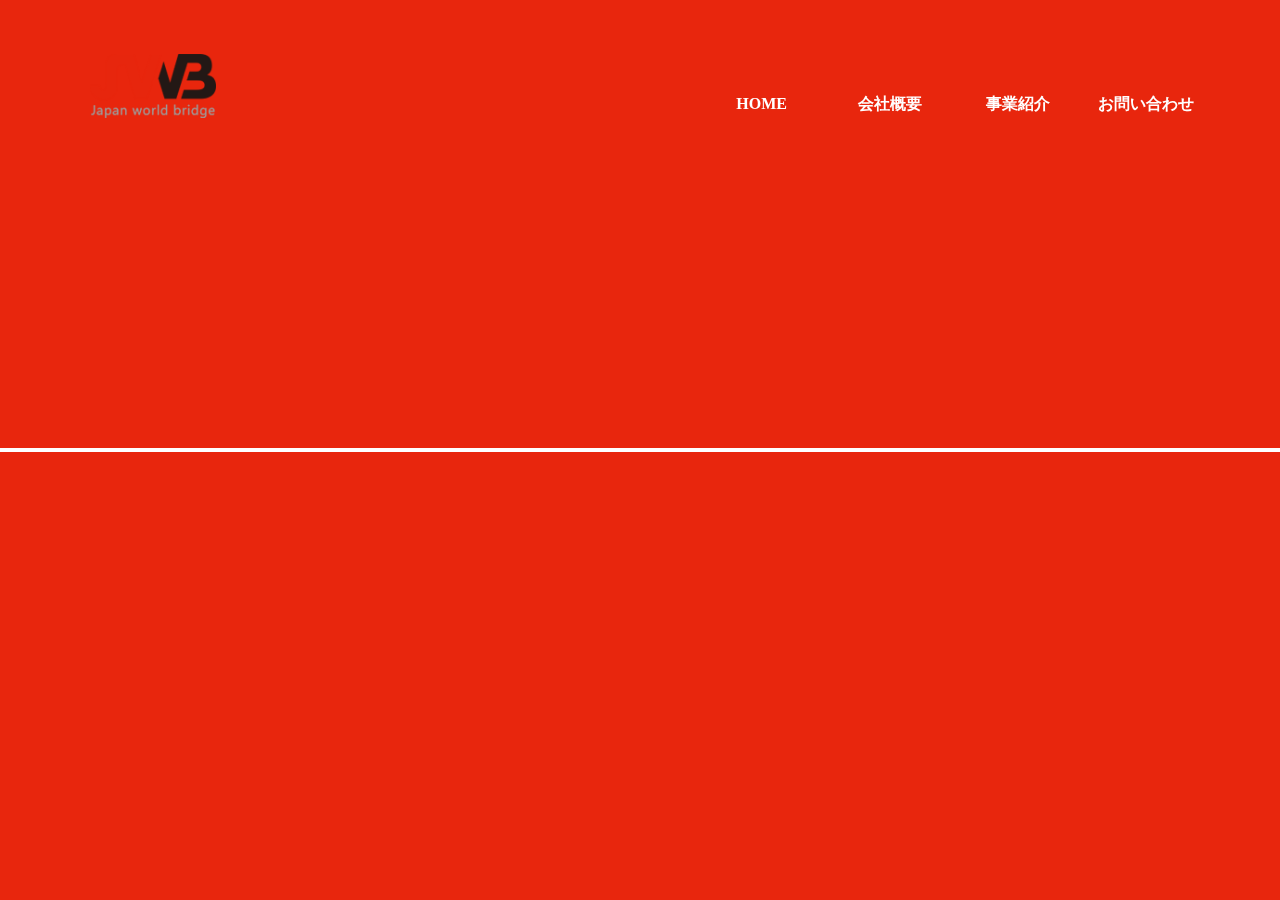
==== jwb/index.html @ a1022df7 "新master" ====
<html>
<head>
    <meta charset="utf-8">
    <meta name="description" content="" />
    <meta name="Keywords" content="" />
    <meta name="viewport" content="width=device-width, initial-scale=1.0,maximum-scale=1.0, user-scalable=no" />
    <link rel="stylesheet" href="css/drawer.min.css" >
    <script src="js/jquery.min.js" ></script>
    <script src="js/iscroll.js" ></script>
    <script src="js/jquery.drawer.min.js" ></script>
    <link rel="stylesheet" href="css/animate.min.css" >
    <link href="./css/style.css"  rel="stylesheet" />
    
    <title></title>
    
    <script type="text/javascript">
    
        $(function(){
            $(".ce > li > a").click(function(){
                 $(this).addClass("xz").parents().siblings().find("a").removeClass("xz");
            })

            $(window).scroll(function(){
                var top = $(window).scrollTop();   //设置变量top,表示当前滚动条到顶部的值
                if (top > 200)                      //当滚动条到顶部的值大于70时，添加类".ce2"到".ce"中
                {
                    $("header").addClass("scroll-header");
                }
                else                              //当滚动条到顶部的值小于等于70时，把".ce"中的类".ce2"删除
                {
                    $("header").removeClass("scroll-header");
                }

                
                $(".ce > li > a").removeClass("xz").eq(2).addClass("xz"); 

                var tt = window.innerHeight;;    //设置变量tt,表示当前窗口高度的值 1080 window.innerHeight; //window的高度，即手机的高 974
                
                if(top < tt ){  //在此处通过判断滚动条到顶部的值和当前窗口高度的关系（当前窗口的n倍 <= top <= 当前窗口的n+1倍）来取得和导航索引值的对应关系
                    $(".ce > li > a").removeClass("xz").eq(3).addClass("xz");     //先删除导航所有的选中状态，在通过上面判断中获得的导航索引值给当前导航加选中样式！
                }
                
                if(top >= tt && top <= 2*tt){  //在此处通过判断滚动条到顶部的值和当前窗口高度的关系（当前窗口的n倍 <= top <= 当前窗口的n+1倍）来取得和导航索引值的对应关系
                    $(".ce > li > a").removeClass("xz").eq(2).addClass("xz");     //先删除导航所有的选中状态，在通过上面判断中获得的导航索引值给当前导航加选中样式！
                }
                
                if(top >2 * tt && top <= 4*tt){
                    $(".ce > li > a").removeClass("xz").eq(1).addClass("xz");
                }
                
                if(top >4 * tt){
                    $(".ce > li > a").removeClass("xz").eq(0).addClass("xz");
                }
                
                $(".name111").text(top);
            })
                    
            $("#navon0").click(function(){
               $("html,body").animate({scrollTop:$("#home").offset().top},600);

            })
            $("#navon1").click(function(){
               $("html,body").animate({scrollTop:$("#overview").offset().top},600);

            })
            $("#navon2").click(function(){
               $("html,body").animate({scrollTop:$("#introduce").offset().top},600);
            })
            $("#navon3").click(function(){
              $("html,body").animate({scrollTop:$("#aboutus").offset().top},600);   
            })
        })
        
        function ReturnTop() {
            $("body,html").animate({ scrollTop: 0 }, 500);
            return false;
        }
        
        document.oncontextmenu = function (event) { if (window.event) { event = window.event; } try { var the = event.srcElement; if (!((the.tagName == "INPUT" && the.type.toLowerCase() == "text") || the.tagName == "TEXTAREA")) { return false; } return true; } catch (e) { return false; } } //屏蔽右键菜单
        document.onpaste = function (event) { if (window.event) { event = window.event; } try { var the = event.srcElement; if (!((the.tagName == "INPUT" && the.type.toLowerCase() == "text") || the.tagName == "TEXTAREA")) { return false; } return true; } catch (e) { return false; } } //屏蔽粘贴
        document.oncopy = function (event) { if (window.event) { event = window.event; } try { var the = event.srcElement; if (!((the.tagName == "INPUT" && the.type.toLowerCase() == "text") || the.tagName == "TEXTAREA")) { return false; } return true; } catch (e) { return false; } } //屏蔽复制
        document.oncut = function (event) { if (window.event) { event = window.event; } try { var the = event.srcElement; if (!((the.tagName == "INPUT" && the.type.toLowerCase() == "text") || the.tagName == "TEXTAREA")) { return false; } return true; } catch (e) { return false; } } //屏蔽剪切
        document.onselectstart = function (event) { if (window.event) { event = window.event; } try { var the = event.srcElement; if (!((the.tagName == "INPUT" && the.type.toLowerCase() == "text") || the.tagName == "TEXTAREA")) { return false; } return true; } catch (e) { return false; } } //屏蔽选择
    </script>
</head>
<body>
    <!--一开始出现的页面-->
    <div id="main">
        <div id="loading">
            <div></div>
            <div></div>
            <span></span>
        </div>
        
        <header  id="header">
            <div class="wrap">
                <div class="logo">
                    <a href="index.html" >
                        <img src="images/jwb.png" >
                    </a>
                </div>
                <nav class="nav_m"> 
                    <ul id="nav"  class="ce">
                        <li>
                            <a href="javascript:;">
                                <div class="up">お問い合わせ</div>
                            </a>
                        </li>
                        <li>
                            <a href="javascript:;">
                                <div class="up">事業紹介</div>
                            </a>
                        </li>
                        <li>
                            <a href="javascript:;">
                                <div class="up">会社概要</div>
                            </a>
                        </li>

                        <li>
                            <a href="javascript:;">
                                <div class="up">HOME</div>
                            </a>
                        </li>
                    </ul>
                </nav>
            </div>
        </header>
        

        <div id="content">
<!--
            <ul id="menu">
                <li class="active"></li>
                <li></li>
                <li></li>
                <li></li>
                <li></li>
                <li></li>
                <li></li>
            </ul>
-->
            <ul id="list">
                <li id="bus1" class="liList">
                    <div id="sections-wrapper">
                        <section class="show" data-img="images/jwb_0_bj.jpg"></section>
                        <section class="hide-bottom" data-img="images/jwb_1_bj.jpg"></section>
                    </div>

                    <div class="sign"><img src="images/sign.png" ></div>

                    <div class="fv_news">		
                        <div class="fv_news__body">
                            <div class="fv_news__item--first">
                                <span class="fv_news__item__time">2018.05.07</span>
                                <a href="" class="fv_news__item__link">
                                        27th Japan IT Week -IoT/M2M Spring-						
                                </a>
                            </div>
                            <div class="fv_news__list">
                                <div class="fv_news__item">
                                    <span class="fv_news__item__time">20b18.05.02</span>
                                    <a href="" class="fv_news__item__link">Message from JWB,Inc.</a>
                                </div>
                            </div>

                            <div class="fv_news__list">
                                <div class="fv_news__item">
                                    <span class="fv_news__item__time">20b18.05.02</span>
                                    <a href="" class="fv_news__item__link">Message from JWB,Inc.</a>
                                </div>
                            </div>

                            <div class="fv_news__list">
                                <div class="fv_news__item">
                                    <span class="fv_news__item__time">20b18.05.02</span>
                                    <a href="" class="fv_news__item__link">Message from JWB,Inc.</a>
                                </div>
                            </div>
                            <button class="fv_news__more">SEE MORE</button>
                        </div>

                        <div class="fv_news__mosaic">
                            <div class="fv_mosaic on" data-x="0" data-y="0"></div>
                            <div class="fv_mosaic on" data-x="1" data-y="0"></div>
                            <div class="fv_mosaic on" data-x="2" data-y="0"></div>
                            <div class="fv_mosaic" data-x="3" data-y="0"></div>
                            <div class="fv_mosaic on" data-x="4" data-y="0"></div>
                            <div class="fv_mosaic on" data-x="5" data-y="0"></div>
                            <div class="fv_mosaic on" data-x="0" data-y="1"></div>
                            <div class="fv_mosaic" data-x="1" data-y="1"></div>
                            <div class="fv_mosaic on" data-x="2" data-y="1"></div>
                            <div class="fv_mosaic on" data-x="3" data-y="1"></div>
                            <div class="fv_mosaic" data-x="4" data-y="1"></div>
                            <div class="fv_mosaic" data-x="5" data-y="1"></div>
                            <div class="fv_mosaic on" data-x="0" data-y="2"></div>
                            <div class="fv_mosaic on" data-x="1" data-y="2"></div>
                            <div class="fv_mosaic" data-x="2" data-y="2"></div>
                            <div class="fv_mosaic" data-x="3" data-y="2"></div>
                            <div class="fv_mosaic on" data-x="4" data-y="2"></div>
                            <div class="fv_mosaic" data-x="5" data-y="2"></div>
                            <div class="fv_mosaic on" data-x="0" data-y="3"></div>
                            <div class="fv_mosaic" data-x="1" data-y="3"></div>
                            <div class="fv_mosaic on" data-x="2" data-y="3"></div>
                            <div class="fv_mosaic" data-x="3" data-y="3"></div>
                            <div class="fv_mosaic" data-x="4" data-y="3"></div>
                            <div class="fv_mosaic" data-x="5" data-y="3"></div>
                            <div class="fv_mosaic on" data-x="0" data-y="4"></div>
                            <div class="fv_mosaic on" data-x="1" data-y="4"></div>
                            <div class="fv_mosaic" data-x="2" data-y="4"></div>
                            <div class="fv_mosaic on" data-x="3" data-y="4"></div>
                            <div class="fv_mosaic" data-x="4" data-y="4"></div>
                            <div class="fv_mosaic" data-x="5" data-y="4"></div>
                        </div>
                    </div>   

                </li>
                
                
                <li id="bus2" class="liList">
                    <div id="bus2Content">
                        <div class=bus2_frame>                
                            <div class= "bus2_rightBG"></div>
                        </div>

                        <div class= "bus2_left">
                            <div class="bus2_left0">
                                <div class="bus2_redblock"></div>  
                            </div>

                            <div class="bus2_left1">                        
                                <div class="bus2_wordblock">
                                    <dl>
                                        <dd>会</dd>
                                        <dd>社</dd>
                                        <dd>概</dd>                    
                                        <dd>要</dd>
                                    </dl>
                                </div>  
                            </div>

                            <div class="bus2_left2">                
                                <dl>
                                    <dt>
                                        <img src="images/business0_up.png" >
                                    </dt>
                                    <dd><hr/></dd>
                                    <dd><h3>民族間の文化や習慣の違いから生まれる誤解を取り払い、</h3></dd>
                                    <dd><h3>日本と世界の橋渡しになりたい。</h3></dd>                    
                                    <dd>---</dd>
                                    <dd><h4>創始者</h4></dd>
                                    <dd>●代表取締役社長：田中陽樹</dd>

                                </dl>
                            </div>
                        </div>
                    </div>
                </li>
                
                <li id="bus3" class="liList">
                    <div id="bus3Content">	
                        <!-- 绿块 -->
                        <div class= "bus3_green">
                            <div class="bus3_greenCon">
                                <dl>                    
                                    <dd>
                                        <h3>
                                        日本の企業や投資家が海外に、または海外の企業や投資家が日本に進出するきっかけを作り、更にその後のビジネスがよりスムーズに進められるよう、弊社がお手伝いをさせていただきます。
                                        <br>
                                        慣れない国では言葉はもちろん、文化や習慣など、様々な違いがあります。私たちは持てる人脈や経験を活かし、それらの壁を出来るだけなくすことで、お互いに歩み寄れるよう尽力致します。
                                        </h3>
                                    </dd>
                                </dl>
                            </div>  
                        </div>

                        <!-- next -->
                        <div class= "bus3_frame">
                            <div class="bus3_shu_line2"></div>
                            <div class="bus3_frameCon">            
                                <p><img src="images/next.png" ></p>
                            </div>  
                        </div>

                        <!-- 横线 -->
                        <div class="bus3_heng_line1"></div>

                        <!-- 红块 -->
                        <div class= "bus3_red">
                            <div class="bus3_shu_line1"></div>
                            <div class="bus3_redCon">
                                <dl>                    
                                    <dd>
                                        <h3>コンサルタント</h3>
                                        <h3>事業</h3>
                                    </dd>
                                </dl>                    
                            </div>                      
                        </div>                 
                    </div>   
                </li>
                
                <li id="bus4" class="liList">
                    <!-- 商务四 -->
                    <div id="bus4Content">	
                        <!-- 绿块 -->
                        <div class= "bus4_green">
                            <div class="bus4_greenCon">
                                <dl>                    
                                    <dd>
                                        <h3>
                                        主に日本国内で仕入れ、海外に輸出することをメインに行っています。今後は海外から日本への輸入も視野に入れて、事業拡大を目指しています。
                                        </h3>
                                    </dd>
                                </dl>
                            </div>  
                        </div>

                        <!-- next -->
                        <div class= "bus4_frame">
                            <div class="bus4_shu_line2"></div>
                            <div class="bus4_frameCon">            
                                <p><img src="images/next.png" ></p>
                            </div>  
                        </div>

                        <!-- 横线 -->
                        <div class="bus4_heng_line1"></div>

                        <!-- 红块 -->
                        <div class= "bus4_red">
                            <div class="bus4_shu_line1"></div>
                            <div class="bus4_redCon">
                                <dl>                    
                                    <dd>
                                        <h3>貿易事業</h3>
                                    </dd>
                                </dl>                    
                            </div>                      
                        </div>      
                    </div>
                </li>
                
                <li id="bus5" class="liList">
                    <!-- 商务三 -->
                    <div id="bus5Content">	
                        <!-- 绿块 -->
                        <div class= "bus5_green">
                            <div class="bus5_greenCon">
                                <dl>                    
                                    <dd>
                                        <h3>
                                        日本国内での土地の売買や、建物の賃貸、売買を主に目的として行っております。<br>海外のお客様との契約も対応していますので、土地の運用や、税金のことなど、お気軽にお問い合わせください。
                                        </h3>
                                    </dd>
                                </dl>
                            </div>  
                        </div>

                        <!-- next -->
                        <div class= "bus5_frame">
                            <div class="bus5_shu_line2"></div>
                            <div class="bus5_frameCon">            
                                <p><img src="images/next.png" ></p>
                            </div>  
                        </div>

                        <!-- 横线 -->
                        <div class="bus5_heng_line1"></div>

                        <!-- 红块 -->
                        <div class= "bus5_red">
                            <div class="bus5_shu_line1"></div>
                            <div class="bus5_redCon">
                                <dl>                    
                                    <dd>
                                        <h3>不動産事業</h3>
                                    </dd>
                                </dl>                    
                            </div>                      
                        </div> 
                    </div>
                </li>  
                     
                <li id="bus6" class="liList">
                    <!-- 商务四 -->
                    <div id="bus6Content">	
                        <!-- 绿块 -->
                        <div class= "bus6_green">
                            <div class="bus6_greenCon">
                                <dl>                    
                                    <dd>
                                        <h3>
                                        旅行会社の紹介、ホテルやレストランの予約、アウトドアアクティビティの情報紹介、ツアーガイドの紹介など、海外から来られるお客様のアテンドを行なっています。
                                        </h3>
                                    </dd>
                                </dl>
                            </div>  
                        </div>

                        <!-- next -->
                        <div class= "bus6_frame">
                            <div class="bus6_shu_line2"></div>
                            <div class="bus6_frameCon">            
                                <p><img src="images/next.png" ></p>
                            </div>  
                        </div>

                        <!-- 横线 -->
                        <div class="bus6_heng_line1"></div>

                        <!-- 红块 -->
                        <div class= "bus6_red">
                            <div class="bus6_shu_line1"></div>
                            <div class="bus6_redCon">
                                <dl>                    
                                    <dd>
                                        <h3>旅行事業</h3>
                                    </dd>
                                </dl>                    
                            </div>                      
                        </div>      
                    </div>
                </li>                
                
                <li id="about7" class="liList"> 
                    <!-- 上 -->
                    <div class= "about7_redleft">
                        <div class="about7_leftblock"></div>  
                    </div>

                    <!-- 中 -->
                    <div class= "about7_middle">
                        <div class= "about7_middleL">
                            <dl>
                                <dt>
                                    <img src="images/logo_small.png" >&nbsp; 
                                </dt>
                                <dd><hr/></dd>
                                <dd>● TEL：011-769-9908</dd>
                                <dd>● E-mail：jwb.corporation@gmail.com</dd>                    
                                <dd>● FAX：011-769-9908</dd>
                                <dd>● 受付時間：平日 9:00~18:00 土日 休み</dd>
                                <dd>&nbsp;&nbsp;&nbsp;&nbsp; ※急を要することがあれば、土日でもメール対応をさせていただきます。</dd>
                                <dd>● アクセス：狸小路6丁目 地下鉄大通駅から徒歩8分</dd>
                                <dd>&nbsp;&nbsp;&nbsp;&nbsp; 近くに有料パーキング有り</dd>

                            </dl>
                        </div>
                        <div class= "about7_middleR">
                            <dl>
                                <dt>お問い合わせ</dt>
                                <form action="" method="post">
                                <dd><p>お名前：</p><input type="text" class="input_4"  id="txtName" name="txtName" /> </dd>                       
                                <dd><p>法人名：</p><input type="text" class="input_4" id="txtTitle" name="txtCompanyName" /> </dd>  
                                <dd><p>E-mail：</p><input type="text" class="input_4" id="txtEmail" name="txtEmail" /> </dd>
                                <dd><p>電話番号：</p><input type="text" class="input_4" id="txtPhone" name="txtPhone" /> </dd>
                                <dd><p>題名：</p><input type="text" class="input_4" id="txtTitle" name="txtCompanyName" /> </dd>
                                    <dd1><p>お問い合わせ内容：</p>
                                    <textarea cols="" rows="" class="input_5" id="txtContent"
                                        name="txtContent">
                                    </textarea>
                                </dd1>
                                <dd2>
                                     <input name="" type="submit" class="input_6" value="送信" id="txtSubmit" />
                                </dd2>
                                </form>
                            </dl>
                        </div>
                    </div>

                    <!-- 下 -->
                    <div class= "about7_redright">
                        <div class="about7_rightblock"></div>  
                    </div>   
                </li>
            </ul>
        </div>
    </div>

    
    
    <!--缩小一点的页面-->
    <div id="mainsmall">
        <header>
            <div class="wrap">
                <div class="logo">
                    <a href="index.html" >
                        <img src="images/jwb.png" ></a></div>
                <nav class="nav_m">   
                    <ul class="ce">
                        <li><a id="navon3" href="#aboutus" >お問い合わせ</a></li>
                        <li><a id="navon2" href="#introduce" >事業紹介</a></li>    
                        <li><a id="navon1" href="#overview" >会社概要</a></li>
                        <li><a id="navon0" class="xz" href="#home" >HOME</a></li>
                    </ul>
                </nav>
                <div class="nav_1">
                    <div class="drawer drawer-right">
                        <div class="drawer-toggle drawer-hamberger">
                            <span></span>
                        </div>
                        <div class="drawer-main drawer-default">
                            <nav class="drawer-nav" role="navigation">
                                <ul class="drawer-nav-list">
                                    <li><a href="#home" >HOME</a></li>
                                    <li><a href="#overview" >会社概要</a></li>
                                    <li><a href="#introduce" >事業紹介</a></li>
                                    <li><a href="#aboutus" >お問い合わせ</a></li>                           
                                </ul>
                            </nav>
                        </div>
                        <script>
                            $(document).ready(function () {
                                $('.drawer').drawer();
                                $('.js-trigger').click(function () {
                                    $('.drawer').drawer("open");
                                });
                            });
                        </script>
                    </div>
                </div>
            </div>
        </header>

        <div id="sections-wrapper">
            <section class="show" data-img="images/jwb_1_bj.jpg"></section>
            <section class="hide-bottom" data-img="images/jwb_1_bj.jpg"></section>
        </div>

        <div class="sign"><img src="images/sign.png" ></div>

        <div class="fv_news">		
            <div class="fv_news__body">
                <div class="fv_news__item--first">
                    <span class="fv_news__item__time">2018.05.07</span>
                    <a href="" class="fv_news__item__link">
                            27th Japan IT Week -IoT/M2M Spring-						
                    </a>
                </div>
                <div class="fv_news__list">
                    <div class="fv_news__item">
                        <span class="fv_news__item__time">20b18.05.02</span>
                        <a href="" class="fv_news__item__link">Message from JWB,Inc.</a>
                    </div>
                </div>

                <div class="fv_news__list">
                    <div class="fv_news__item">
                        <span class="fv_news__item__time">20b18.05.02</span>
                        <a href="" class="fv_news__item__link">Message from JWB,Inc.</a>
                    </div>
                </div>

                <div class="fv_news__list">
                    <div class="fv_news__item">
                        <span class="fv_news__item__time">20b18.05.02</span>
                        <a href="" class="fv_news__item__link">Message from JWB,Inc.</a>
                    </div>
                </div>
                <button class="fv_news__more">SEE MORE</button>
            </div>

            <div class="fv_news__mosaic">
                <div class="fv_mosaic on" data-x="0" data-y="0"></div>
                <div class="fv_mosaic on" data-x="1" data-y="0"></div>
                <div class="fv_mosaic on" data-x="2" data-y="0"></div>
                <div class="fv_mosaic" data-x="3" data-y="0"></div>
                <div class="fv_mosaic on" data-x="4" data-y="0"></div>
                <div class="fv_mosaic on" data-x="5" data-y="0"></div>
                <div class="fv_mosaic on" data-x="0" data-y="1"></div>
                <div class="fv_mosaic" data-x="1" data-y="1"></div>
                <div class="fv_mosaic on" data-x="2" data-y="1"></div>
                <div class="fv_mosaic on" data-x="3" data-y="1"></div>
                <div class="fv_mosaic" data-x="4" data-y="1"></div>
                <div class="fv_mosaic" data-x="5" data-y="1"></div>
                <div class="fv_mosaic on" data-x="0" data-y="2"></div>
                <div class="fv_mosaic on" data-x="1" data-y="2"></div>
                <div class="fv_mosaic" data-x="2" data-y="2"></div>
                <div class="fv_mosaic" data-x="3" data-y="2"></div>
                <div class="fv_mosaic on" data-x="4" data-y="2"></div>
                <div class="fv_mosaic" data-x="5" data-y="2"></div>
                <div class="fv_mosaic on" data-x="0" data-y="3"></div>
                <div class="fv_mosaic" data-x="1" data-y="3"></div>
                <div class="fv_mosaic on" data-x="2" data-y="3"></div>
                <div class="fv_mosaic" data-x="3" data-y="3"></div>
                <div class="fv_mosaic" data-x="4" data-y="3"></div>
                <div class="fv_mosaic" data-x="5" data-y="3"></div>
                <div class="fv_mosaic on" data-x="0" data-y="4"></div>
                <div class="fv_mosaic on" data-x="1" data-y="4"></div>
                <div class="fv_mosaic" data-x="2" data-y="4"></div>
                <div class="fv_mosaic on" data-x="3" data-y="4"></div>
                <div class="fv_mosaic" data-x="4" data-y="4"></div>
                <div class="fv_mosaic" data-x="5" data-y="4"></div>
            </div>
        </div>   

        <div id="overview" class="overview">
        <!-- 商务0 -->
        <div class="overviewup"></div> 
        <div class="business0">    
            <div class=business0_frame>                
                <div class= "business0_rightBG f_r wow bounceInRight"></div>
            </div>

            <div class= "business0_left f_l wow bounceInLeft">
                <div class="business0_left0">
                    <div class="business0_redblock"></div>  
                </div>

                <div class="business0_left1">                        
                    <div class="business0_wordblock">
                        <dl>
                            <dd>会</dd>
                            <dd>社</dd>
                            <dd>概</dd>                    
                            <dd>要</dd>
                        </dl>
                    </div>  
                </div>

                <div class="business0_left2">                
                    <dl>
                        <dt>
                            <img src="images/business0_up.png" >
                        </dt>
                        <dd><hr/></dd>
                        <dd><h3>民族間の文化や習慣の違いから生まれる誤解を取り払い、</h3></dd>
                        <dd><h3>日本と世界の橋渡しになりたい。</h3></dd>                    
                        <dd>---</dd>
                        <dd><h4>創始者</h4></dd>
                        <dd>●代表取締役社長：田中陽樹</dd>

                    </dl>
                </div>
            </div>
        </div>  
    </div>

        <div id="introduce" class="introduce">
            <!-- 商务一 -->
            <div class="business1up"></div> 
            <div class="business1">  
                <!-- 绿块 -->
                <div class= "business1_green">
                    <div class="business1_greenCon f_l wow bounceInRight">
                        <dl>                    
                            <dd>
                                <h3>
                                日本の企業や投資家が海外に、または海外の企業や投資家が日本に進出するきっかけを作り、更にその後のビジネスがよりスムーズに進められるよう、弊社がお手伝いをさせていただきます。
                                <br>
                                慣れない国では言葉はもちろん、文化や習慣など、様々な違いがあります。私たちは持てる人脈や経験を活かし、それらの壁を出来るだけなくすことで、お互いに歩み寄れるよう尽力致します。
                                </h3>
                            </dd>
                        </dl>
                    </div>  
                </div>

                <!-- next -->
                <div class= "business1_frame f_l wow bounceInRight">
                    <div class="business1_shu_line2"></div>
                    <div class="business1_frameCon">            
                        <p><img src="images/next.png" ></p>
                    </div>  
                </div>

                <!-- 横线 -->
                <div class="business1_heng_line1"></div>

                <!-- 红块 -->
                <div class= "business1_red f_l wow bounceInLeft">
                    <div class="business1_shu_line1"></div>
                    <div class="business1_redCon">
                        <dl>                    
                            <dd>
                                <h3>コンサルタント</h3>
                                <h3>事業</h3>
                            </dd>
                        </dl>                    
                    </div>                      
                </div>                 
            </div>       

            <!-- 商务二 -->
            <div class="business2">    
                <!-- 绿块 -->
                <div class= "business2_green">
                    <div class="business2_greenCon f_l wow bounceInRight">
                        <dl>                    
                            <dd>
                                <h3>
                                主に日本国内で仕入れ、海外に輸出することをメインに行っています。今後は海外から日本への輸入も視野に入れて、事業拡大を目指しています。
                                </h3>
                            </dd>
                        </dl>
                    </div>  
                </div>

                <!-- next -->
                <div class= "business2_frame f_l wow bounceInRight">
                    <div class="business2_shu_line2"></div>
                    <div class="business2_frameCon">            
                        <p><img src="images/next.png" ></p>
                    </div>  
                </div>

                <!-- 横线 -->
                <div class="business2_heng_line1"></div>

                <!-- 红块 -->
                <div class= "business2_red f_l wow bounceInLeft">
                    <div class="business2_shu_line1"></div>
                    <div class="business2_redCon">
                        <dl>                    
                            <dd>
                                <h3>貿易事業</h3>
                            </dd>
                        </dl>                    
                    </div>                      
                </div>                 
            </div>  

            <!-- 商务三 -->
            <div class="business3">    
                <!-- 绿块 -->
                <div class= "business3_green">
                    <div class="business3_greenCon f_l wow bounceInRight">
                        <dl>                    
                            <dd>
                                <h3>
                                日本国内での土地の売買や、建物の賃貸、売買を主に目的として行っております。<br>海外のお客様との契約も対応していますので、土地の運用や、税金のことなど、お気軽にお問い合わせください。
                                </h3>
                            </dd>
                        </dl>
                    </div>  
                </div>

                <!-- next -->
                <div class= "business3_frame f_l wow bounceInRight">
                    <div class="business3_shu_line2"></div>
                    <div class="business3_frameCon">            
                        <p><img src="images/next.png" ></p>
                    </div>  
                </div>

                <!-- 横线 -->
                <div class="business3_heng_line1"></div>

                <!-- 红块 -->
                <div class= "business3_red f_l wow bounceInLeft">
                    <div class="business3_shu_line1"></div>
                    <div class="business3_redCon">
                        <dl>                    
                            <dd>
                                <h3>不動産事業</h3>
                            </dd>
                        </dl>                    
                    </div>                      
                </div>                 
            </div>  

            <!-- 商务四 -->
            <div class="business4">    
                <!-- 绿块 -->
                <div class= "business4_green">
                    <div class="business4_greenCon f_l wow bounceInRight">
                        <dl>                    
                            <dd>
                                <h3>
                                旅行会社の紹介、ホテルやレストランの予約、アウトドアアクティビティの情報紹介、ツアーガイドの紹介など、海外から来られるお客様のアテンドを行なっています。
                                </h3>
                            </dd>
                        </dl>
                    </div>  
                </div>

                <!-- next -->
                <div class= "business4_frame f_l wow bounceInRight">
                    <div class="business4_shu_line2"></div>
                    <div class="business4_frameCon">            
                        <p><img src="images/next.png" ></p>
                    </div>  
                </div>

                <!-- 横线 -->
                <div class="business4_heng_line1"></div>

                <!-- 红块 -->
                <div class= "business4_red f_l wow bounceInLeft">
                    <div class="business4_shu_line1"></div>
                    <div class="business4_redCon">
                        <dl>                    
                            <dd>
                                <h3>旅行事業</h3>
                            </dd>
                        </dl>                    
                    </div>                      
                </div>                 
            </div>  

        </div> 

        <div id="aboutus" class="aboutus">  
            <div class="business5">    
                <!-- 上 -->
                <div class= "business5_redleft">
                    <div class="business5_leftblock f_l wow bounceInLeft"></div>  
                </div>

                <!-- 中 -->
                <div class= "business5_middle">
                    <div class= "business5_middleL">
                        <dl>
                            <dt>
                                <img src="images/logo_small.png" >&nbsp; 
                            </dt>
                            <dd><hr/></dd>
                            <dd>● TEL：011-769-9908</dd>
                            <dd>● E-mail：jwb.corporation@gmail.com</dd>                    
                            <dd>● FAX：011-769-9908</dd>
                            <dd>● 受付時間：平日 9:00~18:00 土日 休み</dd>
                            <dd>&nbsp;&nbsp;&nbsp;&nbsp; ※急を要することがあれば、土日でもメール対応をさせていただきます。</dd>
                            <dd>● アクセス：狸小路6丁目 地下鉄大通駅から徒歩8分</dd>
                            <dd>&nbsp;&nbsp;&nbsp;&nbsp; 近くに有料パーキング有り</dd>

                        </dl>
                    </div>
                    <div class= "business5_middleR">
                        <dl>
                            <dt>お問い合わせ</dt>
                            <form action="" method="post">
                            <dd><p>お名前：</p><input type="text" class="input_4"  id="txtName" name="txtName" /> </dd>                       
                            <dd><p>法人名：</p><input type="text" class="input_4" id="txtTitle" name="txtCompanyName" /> </dd>  
                            <dd><p>E-mail：</p><input type="text" class="input_4" id="txtEmail" name="txtEmail" /> </dd>
                            <dd><p>電話番号：</p><input type="text" class="input_4" id="txtPhone" name="txtPhone" /> </dd>
                            <dd><p>題名：</p><input type="text" class="input_4" id="txtTitle" name="txtCompanyName" /> </dd>
                                <dd1><p>お問い合わせ内容：</p>
                                <textarea cols="" rows="" class="input_5" id="txtContent"
                                    name="txtContent">
                                </textarea>
                            </dd1>
                            <dd2>
                                 <input name="" type="submit" class="input_6" value="送信" id="txtSubmit" />
                            </dd2>
                            </form>
                        </dl>
                    </div>
                </div>

                <!-- 下 -->
                <div class= "business5_redright">
                    <div class="business5_rightblock f_l wow bounceInRight"></div>  
                </div>                 
            </div>  

            <div id="business6" class="business6">  
            <!-- 中 -->
            <div class= "business6_middle f_l wow bounceInLeft">
                <div class= "business6_middleL">
                    <dl>
                        <dt>
                            <img src="images/logo_small.png" >&nbsp; 
                        </dt>
                        <dd><hr/></dd>
                        <dd>● TEL：011-769-9908</dd>
                        <dd>● E-mail：jwb.corporation@gmail.com</dd>                    
                        <dd>● FAX：011-769-9908</dd>
                        <dd>● 受付時間：平日 9:00~18:00 土日 休み</dd>
                        <dd>&nbsp;&nbsp;&nbsp;&nbsp; ※急を要することがあれば、土日でもメール対応をさせていただきます。</dd>
                        <dd>● アクセス：狸小路6丁目 地下鉄大通駅から徒歩8分</dd>
                        <dd>&nbsp;&nbsp;&nbsp;&nbsp; 近くに有料パーキング有り</dd>

                    </dl>
                </div>

            </div>

            <!-- 下 -->
            <div class= "business6_redright">
                <div class="business6_rightblock f_l wow bounceInRight">
                    <div class= "business6_middleR">
                    <dl>
                        <dt>お問い合わせ</dt>
                        <form action="" method="post">
                        <dd><p>お名前：</p><input type="text" class="input_4"  id="txtName" name="txtName" /> </dd>                       
                        <dd><p>法人名：</p><input type="text" class="input_4" id="txtTitle" name="txtCompanyName" /> </dd>  
                        <dd><p>E-mail：</p><input type="text" class="input_4" id="txtEmail" name="txtEmail" /> </dd>
                        <dd><p>電話番号：</p><input type="text" class="input_4" id="txtPhone" name="txtPhone" /> </dd>
                        <dd><p>題名：</p><input type="text" class="input_4" id="txtTitle" name="txtCompanyName" /> </dd>
                            <dd1><p>お問い合わせ内容：</p>
                            <textarea cols="" rows="" class="input_5" id="txtContent"
                                name="txtContent">
                            </textarea>
                        </dd1>
                        <dd2>
                             <input name="" type="submit" class="input_6" value="送信" id="txtSubmit" />
                        </dd2>
                        </form>
                    </dl>
                </div>
                </div>  
        </div>                
    </div>  
        </div>    
    </div>

    <script src="js/wow.min.js" ></script>
    <script>
        if (!(/msie [6|7|8|9]/i.test(navigator.userAgent))) {
            new WOW().init();
        };
    </script>
	<div class="xs-message">
		<script language="javascript" src="../dkb.duokebo.com/js/detector.aspx-siteid=837766" ></script>
	</div>
	
    <!-- JiaThis Button BEGIN -->
    <script type="text/javascript" src="../v3.jiathis.com/code/jiathis_r.js-type=left&move=0" 
        charset="utf-8"></script>
    <!-- JiaThis Button END -->
    
    <script src="js/anime.min.js"></script>
    <script src="js/interaction.js"></script>
    <script language="javascript" >
        function runNext(){
            animationSettings.running = true;
            animateSegments(shownSection.nextElementSibling, false);
//            setTimeout('runPrev()', 2500); //延迟1秒
        }
        
        function runPrev(){            
            animationSettings.running = true;
            animateSegments(shownSection.previousElementSibling, false);
        }
        
        function myfun() {
            setTimeout('runNext()', 1500); //延迟1秒       
        }
//        window.onload = myfun;//不要括号
    </script>
    
    <script src="js/index.js"></script>
    <script>
    $(function(){
        $(".fv_news__list").hide();
        //按钮点击事件
        $("button").click(function(){
            var body = $(this).parents("div");
            if ($(this).text() == "SEE MORE"){
                $(this).text("CLOSE");
                $("div.fv_news").addClass("fv_news_up");
                body.find(".fv_news__list").show();     
            }else{
                $(this).text("SEE MORE");
                $("div.fv_news").removeClass("fv_news_up");
                body.find(".fv_news__list").hide();
            }
        })
    });
    </script>
    
</body>
</html>
---- jwb/css/drawer.min.css ----
/*!
 * drawer v2.0.0
 * 
 * Licensed under MIT
 * Author : blivesta
 * 
 */
 .drawer-main{position:fixed;top:0;width:180px;height:100%;overflow:hidden; z-index:99999;}
 .drawer-left .drawer-main{left:-180px;-webkit-transition:left .4s cubic-bezier(0.19,1,.22,1);-o-transition:left .4s cubic-bezier(0.19,1,.22,1);transition:left .4s cubic-bezier(0.19,1,.22,1)}
 .drawer-left.drawer-open .drawer-main{left:0}
 .drawer-right .drawer-main{right:-180px;-webkit-transition:right .4s cubic-bezier(0.19,1,.22,1);-o-transition:right .4s cubic-bezier(0.19,1,.22,1);transition:right .4s cubic-bezier(0.19,1,.22,1)}
 .drawer-right.drawer-open .drawer-main{right:0}
 .drawer-overlay{position:relative}
 .drawer-left .drawer-overlay,.drawer-left .drawer-hamberger{left:0;-webkit-transition:left .4s cubic-bezier(0.19,1,.22,1);-o-transition:left .4s cubic-bezier(0.19,1,.22,1);transition:left .4s cubic-bezier(0.19,1,.22,1)}
 .drawer-left.drawer-open .drawer-overlay,.drawer-left.drawer-open .drawer-hamberger{left:180px}
 .drawer-right .drawer-overlay,.drawer-right .drawer-hamberger{right:0;-webkit-transition:right .4s cubic-bezier(0.19,1,.22,1);-o-transition:right .4s cubic-bezier(0.19,1,.22,1);transition:right .4s cubic-bezier(0.19,1,.22,1)}
 .drawer-right.drawer-open .drawer-overlay,.drawer-right.drawer-open .drawer-hamberger{right:180px}
 .drawer-overlay-upper{position:fixed;top:0;z-index:1100;display:none;height:100%;background-color:#000;background-color:rgba(0,0,0,.5)}
 .drawer-left.drawer-open .drawer-overlay-upper{right:0}
 .drawer-right.drawer-open .drawer-overlay-upper{left:0}
 .drawer-default{background-color:#222;-webkit-box-shadow:inset 0 0 0 rgba(0,0,0,.5);box-shadow:inset 0 0 0 rgba(0,0,0,.5)}
 .drawer-default+.drawer-overlay{background-color:#fff}
 .drawer-default .drawer-brand a{display:block;width:100%;padding:20px 15px;font-size:22px;color:#fff}
 .drawer-default .drawer-brand a:hover{color:#444;text-decoration:none}
 .drawer-default .drawer-nav-title{display:block;padding:15px 15px 0 15px;font-size:18px}
 .drawer-default .drawer-nav-list{padding:0;margin:0 0 20px 0;list-style:none; padding:6px 10px 0px 10px;}
 .drawer-default .drawer-nav-list li{display:block; padding:5px 0px 5px 0px; border-bottom:dashed #777 1px; text-align:center;}
 .drawer-default .drawer-nav-list li a{display:block;color:#aaa; font-size:1em; font-family:"Microsoft YaHei","SimSun"}
  .drawer-default .drawer-nav-list li a:hover{ color:#FC0; text-decoration:none;}
 .drawer-default .drawer-nav-list li ul a{}
 .drawer-hamberger{position:fixed;z-index:1000;display:block;width:45px;height:30px; padding:40px 25px 0px 0px; background-color:transparent;border:0}
 .drawer-hamberger span{margin-top:10px}
 .drawer-hamberger span,.drawer-hamberger span:before,.drawer-hamberger span:after{position:absolute;display:block;width:45px;height:5px;cursor:pointer;content:'';background-color:#ddd;border-radius:1px;-webkit-transition:all .4s cubic-bezier(0.19,1,.22,1);-o-transition:all .4s cubic-bezier(0.19,1,.22,1);transition:all .4s cubic-bezier(0.19,1,.22,1)}
 .drawer-hamberger span:before{top:-10px}
 .drawer-hamberger span:after{bottom:-10px}
 .drawer-open .drawer-hamberger span{background-color:transparent}
 .drawer-open .drawer-hamberger span:before,.drawer-open .drawer-hamberger span:after{top:0}
 .drawer-open .drawer-hamberger span:before{-webkit-transform:rotate(45deg);-ms-transform:rotate(45deg);-o-transform:rotate(45deg);transform:rotate(45deg)}
 .drawer-open .drawer-hamberger span:after{-webkit-transform:rotate(-45deg);-ms-transform:rotate(-45deg);-o-transform:rotate(-45deg);transform:rotate(-45deg)}
 .drawer-hamberger:hover{cursor:pointer}
 
@media (min-width:767px){
	 .drawer-responsive.drawer-left .drawer-toggle,.drawer-responsive.drawer-right .drawer-toggle{display:none;visibility:hidden}
	 .drawer-responsive.drawer-left .drawer-main{left:0}.drawer-responsive.drawer-right .drawer-main{right:0}
	 }
@media (min-width:768px){
	.drawer-responsive{background-color:#222}
	.drawer-responsive.drawer-left .drawer-main,.drawer-responsive.drawer-right .drawer-main{position:absolute;width:150px!important;height:auto!important;overflow:visible!important}
	.drawer-responsive.drawer-left .drawer-main{float:left}
	.drawer-responsive.drawer-left .drawer-overlay{margin-left:150px}
	.drawer-responsive.drawer-right .drawer-main{float:right}
	.drawer-responsive.drawer-right .drawer-overlay{margin-right:150px}
	}
@media (min-width:1200px){
	.drawer-responsive.drawer-left .drawer-main,.drawer-responsive.drawer-right .drawer-main{width:280px!important}
	.drawer-responsive.drawer-left .drawer-overlay{margin-left:280px}
	.drawer-responsive.drawer-right .drawer-overlay{margin-right:280px}
	}
---- jwb/css/style.css ----
F@charset "utf-8";
/* CSS Document */
@font-face {
   font-family: '微软雅黑';
   src: url("../images/GOTHIC.ttf")/*tpa=http://www.jnsslm.com/images/GOTHIC.ttf*/ format('truetype');
   font-family: 'ChopinScript';
   src: url("../images/CHOPS.ttf")/*tpa=http://www.jnsslm.com/images/CHOPS.ttf*/ format('truetype');
}
* { margin:0; padding:0; border:medium none; text-decoration:none;}
html { font-size:62.5%;}
img, object { max-width:100%;}
.pp{ padding-top:140px;}
body { font-size:1.4em; font-family:"微软雅黑"; line-height:2em; color:#444}
a { color:inherit}
a:hover{ color:#e6be19}
li { list-style:none}
table { border-collapse:collapse}
input { outline:medium;}
.clearfix { clear: both; }

.f_l{ float:left;}
.f_r{ float:right;}

.input_1{ width:40%; height:1em; line-height:1em; background-color:#f6f6f6; border:solid #ddd 1px; border-radius:15px; padding:0.7em 0 0.7em 1%; margin:0.2em auto 1.4em auto; display:block;font-family:"微软雅黑";}
.input_2{ width:40%; height:8.6em; background-color:#f6f6f6; border:solid #ddd 1px; margin:0.2em auto 1.4em auto; border-radius:15px; display:block; padding:0.7em 0 0.9em 1%; font-size:1em; font-family:"微软雅黑";}
.input_3{ width:41%; height:2.7em; background-color:#555; border:none; margin:0.1em auto 0.8em auto; border-radius:15px; display:block; color:#fff; font-size:1em; cursor:pointer;font-family:"微软雅黑";}



.txt_1{ font-size:2.2em;}
.txt_2{ font-size:1.2em; color:#999}
.txt_3{ font-size:2.6em;}
.txt_4{ font-size:1.4em; color:#23b6c7}
.txt_5{ font-size:1.4em; color:#fff}
.txt_6{ font-size:1.14em;}
.txt_7{ font-size:2.4em; color:#333; font-weight:bold; padding-bottom:1em;}
.txt_8{ font-family: 'Century Gothic'; font-size:2.6em; color:#aaa}
.txt_9{ color:#fff; font-size:1.4em;}
.txt_10{ color:#fff; font-size:2.4em; padding-bottom:1em;}
.txt_11{ color:#23b6c7;}
.txt_12{ font-size:1.8em; color:#23b6c7;}
.txt_13{ font-size:1em; color:#23b6c7}
.txt_14{ color:#f3cd06; font-size:2.2em}
.txt_15{ color:#f3cd06;}
.txt_16{ color:#ddd;}
.txt_17{ font-size:1.7em;}
.txt_18{ font-size:1.2em;}
.txt_19{ color:#fff; font-size:1.3em; font-weight:bold;}
.txt_20{ font-size:1.4em;}
.txt_21{ font-size:0.8em;}
.txt_22{ font-family: 'Century Gothic'; font-size:2.0em; color:#aaa}
.txt_23{ color:#23b6c7;}
.txt_24{ color:#999;}
.txt_25{ color:#fff; font-size:1.8em;}
.txt_26{ color:#eee;}
.txt_27{ font-size:1em; color:#999}
.txt_28{ font-size: 1.4em; color:#333; font-weight: bold; }


.bak_1{ margin:54px 0px 0px 0px;}
.bak_2{margin:38px 0px 0px 0px;}/* padding-top: 38px*/
.bak_3{ margin-left:2%}
.bak_4{ padding:0.5em 0 5em 0}
.bak_5{ text-align:center; margin:0.4em 0 0 0;}
.bak_6{ margin-top:0.3em;}
.bak_7{ margin:12px 0px 26px 0px;}


.bak_7:after{visibility: hidden;display: block;font-size: 0;content: ".";clear: both;height: 0;}
* html .bak_7{zoom: 1;}
*:first-child + html .bak_7{zoom: 1;}



/*更多查看*/
.popularize{ margin:6em auto; text-align:center;}
.popularize ul li{ width:180px; height:auto; margin:10px 1%; padding:20px 15px; display:inline-block; text-align:center; vertical-align:top; line-height:22px; font-size:12px; background-color:#F6F6F6; color:#555;}
.popularize ul li h2{ padding:10px 0 10px 0; color:#555;}
.popularize ul li p{ color:#777;}


/*侧边栏*/
.left-toolbar {
    position:fixed;
    z-index:99999;
    right:0;
    top:50%;
    width:50px; 
    height:150px; 
    -webkit-border-radius:10px 0 0 10px;
       -moz-border-radius:10px 0 0 10px; 
            border-radius:10px 0 0 10px;
    background-color:RGBA(0,0,0,0.2);
}
.left-toolbar ul li{ 
    padding-left:13px; 
    width:40px;
    height:50px;
    -webkit-border-radius:8px 0 0 8px;
       -moz-border-radius:8px 0 0 8px; 
            border-radius:8px 0 0 8px;
    -webkit-transition: all .3s ease-in-out 0s;
	   -moz-transition: all .3s ease-in-out 0s;
	        transition: all .3s ease-in-out 0s;  
}

.left-toolbar ul li:hover{ 
    width:160px;
    margin-left:-110px;
    background-color:RGBA(0,0,0,0.4);
}

.left-toolbar ul li span{
    display: inline-block;
    float: left;
    height: 28px;
    margin-right: 20px;
    margin-top: 11px;
    width: 26px;
}

.left-toolbar ul li a{
    height:50px;
    width:160px;
    display:block;
    color:#fff;
    line-height:50px;
    font-size:14px;
    overflow:hidden;
}
.left-toolbar ul li label{ cursor:pointer;}

.left-toolbar ul li span.bar01{background: url("../images/toolbar.png")/*tpa=http://www.jnsslm.com/images/toolbar.png*/ no-repeat left -0px center;}
.left-toolbar ul li span.bar02{background: url("../images/toolbar.png")/*tpa=http://www.jnsslm.com/images/toolbar.png*/ no-repeat left -26px center;}
.left-toolbar ul li span.bar03{background: url("../images/toolbar.png")/*tpa=http://www.jnsslm.com/images/toolbar.png*/ no-repeat left -55px center;}

.news_1{margin-right:2%;}


.bt_1{ width:100%; height:auto; text-align:center; padding:5em 0 3em 0;
    /*animation: fade-in;
    animation-duration: 1.5s;
    -webkit-animation:fade-in 1.5s;*/}
.bt_1 .txt_1{ margin-bottom:10px; display:block;}
@keyframes fade-in {  
    0% {opacity: 0;} 
    40% {opacity: 0;}
    100% {opacity: 1;}
}  
@-webkit-keyframes fade-in {
    0% {opacity: 0;}  
    40% {opacity: 0;}  
    100% {opacity: 1;}  
} 
.bt_2{ width:100%; height:auto; text-align:center; padding:0 0 1.1em 0; line-height:2.8em}
.bt_3{ width:100%; height:auto; text-align:center; padding:5em 0 1em 0; line-height:2.8em}
.bt_4{ width:100%; height:auto; text-align:center; padding:0em 0 5em 0; line-height:2.0em}
.bt_5{ width:100%; height:auto; padding:0.8em 0 0.8em 0;}
.bt_5 img{ vertical-align:middle;}
no-repeat bottom left; padding:0.3em 0 0.6em 0; margin-bottom:0.2em;}
.bt_7{ width:100%; height:auto; text-align:center; padding:1em 0 4em 0;}

.wrap { width: 100%; margin: 0 auto; }

header { width:100%; height:15vh; position:fixed; top:0; z-index:98; background-color:#fff; background-color:rgba(255,255,255,0); filter:Alpha(opacity=0); 
    -webkit-transition: all .3s ease-in-out 0s;
	   -moz-transition: all .3s ease-in-out 0s;
	    -ms-transition: all .3s ease-in-out 0s;
	     -o-transition: all .3s ease-in-out 0s;
	        transition: all .3s ease-in-out 0s;}
header .logo { width:14vh; height: 7vh; float:left; margin:6vh 0vh 0vh 10vh;
    -webkit-transition: all .3s ease-in-out 0s;
	   -moz-transition: all .3s ease-in-out 0s;
	    -ms-transition: all .3s ease-in-out 0s;
	     -o-transition: all .3s ease-in-out 0s;
	        transition: all .3s ease-in-out 0s;}


header .nav_m{ height:7vh; float:right; width:40vw; margin:10vh 0vh 0vh 0vh; position: relative; overflow: hidden; text-align:center; padding-right:5vw;}

header .nav_m ul li { float:right; width:20%; font-size:16px; text-align:center; display:inline-block; color:rgb(255,255,255); font-weight: bold}
header .nav_m ul li a{ height:4vh; display:block; width:80%; 
    -webkit-transition: all .3s ease-in-out 0s;
	   -moz-transition: all .3s ease-in-out 0s;
	    -ms-transition: all .3s ease-in-out 0s;
	     -o-transition: all .3s ease-in-out 0s;
	        transition: all .3s ease-in-out 0s;}
header .nav_m ul li a:hover{ border-bottom:5px solid rgb(255,255,255); color:#fff}
header .nav_m ul li .xz{border-bottom:5px solid rgb(255,255,255); color:#fff}

.scroll-header{
    height:14vh; 
    top:0;
    background-color:rgba(255,255,255,0.9); filter:Alpha(opacity=0.9); 
/*    border-bottom:1px solid #ddd;*/
}
.scroll-header .logo{
    margin:4vh 0px 0px 10vh;
}
.scroll-header .nav_m{
/*    background: #f00;*/
    margin:7vh 0vh 0vh 0vh;
    
    background-color:rgba(255,0,0,0.8); filter:Alpha(opacity=0.8); 
    text-align: center;
    vertical-align: middle
        
    -webkit-transition: all .3s ease-in-out 0s;
	   -moz-transition: all .3s ease-in-out 0s;
	    -ms-transition: all .3s ease-in-out 0s;
	     -o-transition: all .3s ease-in-out 0s;
	        transition: all .3s ease-in-out 0s;
}

.scroll-header .nav_m ul li a{
/*    margin-top:2vh;*/
    margin-top: 2vh;
    height:4vh;
    text-align:center;
}

.nav_1{ display:none;}



#mainsmall{ display:none;}


/*--------------------- 滑动页面的开始-//-----------------------*/
#loading{}
#loading div{ width:100%; height:50%; position:absolute; left:0; background:#E8260D; z-index:50; transition:1s;}
#loading div:nth-of-type(1){ top:0;}
#loading div:nth-of-type(2){ bottom:0;}
#loading span{ width:0%; height:4px; background:white; position:absolute; left:0; top:50%; margin-top:-2px; z-index:60; transition:.5s;}

#logo{ float:left; margin-top:30px;}
#arrow{ width:21px; height:11px; background:url(../img/menuIndicator.png) no-repeat; position:absolute; left:50%; bottom:-11px; transition:.5s left; z-index:10;}

#content{ width:100%; position:relative; overflow:hidden;}
#menu{ position:fixed; right:0; top:50%; z-index:20;}
#menu li{ width:10px; height:10px; border-radius:50%; margin:10px; border:1px white solid; cursor:pointer;}
#menu li.active{ background:white; cursor:default;}

#list{ width:100%; position:absolute; top:0; left:0; transition:.5s top;}

#list .liList{ width:100%; position:relative; left:50%; margin-left:-50%; overflow:hidden;}
#list .divList{ width:100%; height:520px; margin:0px auto; position:relative;}

/* frame end */

/* home start */
#home{ background:url(../img/bg1.jpg) no-repeat;}
#homeContent .homeContent1{ width:100%; height:100%; position:relative; perspective:800px; transform-style:preserve-3d; -webkit-perspective:800px; -webkit-transform-style:preserve-3d; transition:1s;}
#homeContent .homeContent1 li{  width:100%; height:100%; position:absolute; left:0; top:0; background:black; visibility:hidden;}
#homeContent .homeContent1 li:nth-of-type(1){background:#dc6c5f;}
#homeContent .homeContent1 li:nth-of-type(2){background:#95dc84;}
#homeContent .homeContent1 li:nth-of-type(3){background:#64b9d2;}
#homeContent .homeContent1 li h1{ color:white; text-align:center; padding-top:200px;}
#homeContent .homeContent1 li.active{ z-index:1; visibility:visible;}

#homeContent .homeContent2{ position:absolute; bottom:0; z-index:2; text-align:center; width:100%; transition:1s;}
#homeContent .homeContent2 li{ width:20px; height:20px; border-radius:50%; background:rgba(255,255,255,0.5); display:inline-block; margin:2px; box-shadow:0 0 4px rgba(25,25,25,0.8); cursor:pointer;}
#homeContent .homeContent2 li.active{ background:white; cursor:default;}

#homeContent .homeContent1 .leftShow{ animation:1s homeLeftShow; visibility:visible; z-index:3;-webkit-animation:1s homeLeftShow;}
#homeContent .homeContent1 .rightHide{ animation:1s homeRightHide; visibility:hidden; -webkit-animation:1s homeRightHide;}


#homeContent .homeContent1 .leftHide{ animation:1s homeLeftHide; visibility:hidden; -webkit-animation:1s homeLeftHide;}
#homeContent .homeContent1 .rightShow{ animation:1s homeRightShow; visibility:visible; z-index:3; -webkit-animation:1s homeRightShow;}

@keyframes homeLeftHide{
	0%{ transform:translateZ(0px); visibility:visible;}
	40%{ transform:translate(-40%,0) scale(0.8) rotateY(20deg);}
	100%{ transform:translateZ(-200px);}
}
@keyframes homeRightShow{
	0%{ transform:translateZ(-200px);}
	40%{ transform:translate(40%,0) scale(0.8) rotateY(-20deg);}
	100%{ transform:translateZ(0px);}
}

@-webkit-keyframes homeLeftHide{
	0%{ -webkit-transform:translateZ(0px); visibility:visible;}
	40%{ -webkit-transform:translate(-40%,0) scale(0.8) rotateY(20deg);}
	100%{ -webkit-transform:translateZ(-200px);}
}
@-webkit-keyframes homeRightShow{
	0%{ -webkit-transform:translateZ(-200px);}
	40%{ -webkit-transform:translate(40%,0) scale(0.8) rotateY(-20deg);}
	100%{ -webkit-transform:translateZ(0px);}
}

@keyframes homeLeftShow{
	0%{ transform:translateZ(-200px);}
	40%{ transform:translate(-40%,0) scale(0.8) rotateY(20deg);}
	100%{ transform:translateZ(0px);}
}
@keyframes homeRightHide{
	0%{ transform:translateZ(0px); visibility:visible;}
	40%{ transform:translate(40%,0) scale(0.8) rotateY(-20deg);}
	100%{ transform:translateZ(-200px);}
}
@-webkit-keyframes homeLeftShow{
	0%{ -webkit-transform:translateZ(-200px);}
	40%{ -webkit-transform:translate(-40%,0) scale(0.8) rotateY(20deg);}
	100%{ -webkit-transform:translateZ(0px);}
}
@-webkit-keyframes homeRightHide{
	0%{ -webkit-transform:translateZ(0px); visibility:visible;}
	40%{ -webkit-transform:translate(40%,0) scale(0.8) rotateY(-20deg);}
	100%{ -webkit-transform:translateZ(-200px);}
}
/* home end */


/* course start */
#course{ background:url(../img/bg3.jpg) no-repeat;}
#course .courseContent1{ padding:50px; position:relative; z-index:1;}
#course .courseContent2{ width:400px; padding-left:50px; position:relative; z-index:1;}
#course .courseContent3{ width:480px; position:absolute; right:50px; top:70px; z-index:1;}
#course .courseLine{ width:9px; height:410px; background:url(../img/plus_row.png) no-repeat; position:absolute; left:0; top:0; margin-top:-5px; margin-left:-5px;}
#course .courseLogo{ width:120px; height:132px; float:left; margin-top:1px; position:relative; cursor:pointer; perspective:800px; -webkit-perspective:800px;}
#course .courseBefore{ width:100%; height:100%; position:absolute; left:0; top:0; background-repeat:no-repeat; background-position:center center;  backface-visibility:hidden; -webkit-backface-visibility:hidden; transition:1s;}
#course .courseAfter{ width:100%; height:100%; position:absolute; left:0; top:0; background:#009ee0; color:white; padding:15px; box-sizing:border-box; text-indent:2em; transform:rotateY(-180deg); -webkit-transform:rotateY(-180deg); backface-visibility:hidden;  -webkit-backface-visibility:hidden; transition:1s;}
#course .courseLogo:hover .courseBefore{ transform:rotateY(180deg); -webkit-transform:rotateY(180deg);}
#course .courseLogo:hover .courseAfter{ transform:rotateY(0deg); -webkit-transform:rotateY(0deg);}
#course .plane1{ width:359px; height:283px; background:url(../img/plane1.png) no-repeat; position:absolute; left:300px; top:-100px; transition:1s;}
#course .plane2{ width:309px; height:249px; background:url(../img/plane2.png) no-repeat; position:absolute; left:-100px; top:200px; transition:1s;}
#course .plane3{ width:230px; height:182px; background:url(../img/plane3.png) no-repeat; position:absolute; left:300px; top:400px; transition:1s;}
/* course end */

/* works start */
#works{ background:url(../img/bg4.jpg) no-repeat;}
#worksContent{}
#worksContent .worksContent1{ padding:50px 0 100px 50px; position:relative; z-index:1;}
#worksContent .worksContent2{ padding-left:50px; position:relative; z-index:1;}
#worksContent .worksImgParent{ width:220px; height:133px; float:left; overflow:hidden; margin:0 1px; position:relative;}
#worksContent .worksImgParent:last-of-type{ width:332px;}
#worksContent .worksImgMark{ width:100%; height:100%; position:absolute; left:0; top:0; background:rgba(25,25,25,0.8); color:white; padding:15px; box-sizing:border-box; opacity:0; transition:.5s;}
#worksContent .worksImg{ transition:.5s;}
#worksContent .worksImgMark div{ width:32px; height:34px; background:url(../img/zoomico.png) no-repeat; margin:10px auto; cursor:pointer; transition:.5s;}
#worksContent .worksImgMark div:hover{ background-position:0 -36px;}
#worksContent .worksImgParent:hover .worksImgMark{ opacity:1;}
#worksContent .worksImgParent:hover .worksImg{ transform:scale(1.5) rotate(20deg);}
#worksContent .worksContent3{ width:167px; height:191px; background:url(../img/robot.png) no-repeat; position:absolute; left:900px; top:170px; animation:10s linear infinite worksMove; -webkit-animation:10s linear infinite worksMove; z-index:1;}
@keyframes worksMove{
	0%{}
	49%{transform:rotateY(0deg);}
	50%{ left:450px; transform:rotateY(180deg);}
	100%{ transform:rotateY(180deg);}
}
@-webkit-keyframes worksMove{
	0%{}
	49%{-webkit-transform:rotateY(0deg);}
	50%{ left:450px; -webkit-transform:rotateY(180deg);}
	100%{ -webkit-transform:rotateY(180deg);}
}
#works .pencel1{ width:180px; height:97px; background:url(../img/pencel1.png) no-repeat; position:absolute; transition:1s; left:500px; top:0;}
#works .pencel2{ width:268px; height:38px; background:url(../img/pencel2.png) no-repeat; position:absolute; transition:1s; left:300px; top:250px;}
#works .pencel3{ width:441px; height:231px; background:url(../img/pencel3.png) no-repeat; position:absolute; transition:1s; left:650px; top:300px;}
/* works end */

/* about start */./
#about{ background:url(../img/bg5.jpg) no-repeat;}
#aboutContent .aboutContent1{ padding:50px 0 100px 50px;}
#aboutContent .aboutContent2{ padding-left:50px; width:400px;}
#aboutContent .aboutContent3{}
#about .blueLine{ width:357px; height:998px; background:url(../img/greenLine.png) no-repeat; position:absolute; left:50%; top:0;}
#aboutContent .aboutImg{ position:absolute; width:260px; height:200px; border:5px solid rgba(255,255,255,0.5); border-radius:8px; z-index:3; overflow:hidden; cursor:pointer; transition:1s;}
#aboutContent .aboutImg:nth-of-type(1){ left:750px; top:50px;}
#aboutContent .aboutImg:nth-of-type(2){ left:600px; top:290px;}
#aboutContent .aboutImg ul{ width:100%; height:100%; position:absolute; left:0; top:0; z-index:5;}
#aboutContent .aboutImg ul li{ float:left; position:relative; overflow:hidden;}
#aboutContent .aboutImg ul img{ position:absolute; transition:.5s;}
#aboutContent .aboutImg span{ width:100%; height:100%; position:absolute; left:0; top:0; transform:scale(1.5); -webkit-transform:scale(1.5); transition:.5s;}

/* about end */

/* team start */
#team{ background:url(../img/bg2.jpg) no-repeat;}
#team .teamContent1{ padding:50px; float:left; width:400px; transition:1s;}
#team .teamContent2{ padding:50px; float:right; width:400px; transition:1s;}
#team .teamContent3{ position:absolute; bottom:-150px; left:50%; margin-left:-472px;}
#team .teamContent3 ul{}
#team .teamContent3 li{ width:118px; height:448px; background:url(../img/team.png) no-repeat; float:left; cursor:pointer; transition:1s;}
#canvasBubble{ position:absolute; left:0; bottom:100px; cursor:pointer;}
/* team end */

/* about5 */
.about5_redleft{ width:100%; height:18vh; }
.about5_redright{ width:100%; height:18vh; }
.about5_leftblock{ width:25%; height:100%; float: left; background-color:#E8260D; }
.about5_rightblock{ width:25%; height:100%; float: right; background-color:#E8260D; }

.about5_middle{width:100%; height:50vh; background:url("../images/about_midbg.jpg") no-repeat right top; background-size:100% 100%;-moz-background-size:100% 100%;}

.about5_middleL{ width:45%; height:100%;  float: left; display: flex;
    align-items: center; }
.about5_middleL dl dt{ width:71%; float:right; text-align: left;}
.about5_middleL dl dd hr{ width:100%; height:1px; float:right; text-align: left; background-color:#E0E2E5;}
.about5_middleL dl dd{ width:70%; float:right; text-align: left; color:#E0E2E5;line-height:1.5em; font-size:1em; font-weight:normal;}


.about5_middleR{ width:45%; height:100%;  float: right; display: flex; align-items: center; }

.about5_middleR dl dt{ width:60%; float:left; text-align: left; line-height:1.5em; font-size:1.3em; font-weight:normal; color:#E0E2E5; padding-left:10px;}

.about5_middleR dl dd{ width:60%; height:1.8em;float:left; text-align: left; color:#E0E2E5;  background-color:#080913;  margin-bottom: 1px;} 
.about5_middleR dl dd p{width:22%; height:1.8em; font-size:0.9em;  float:left ;text-align: left; margin-left: 5%; }
.about5_middleR dl dd input{width:73%;height:1.8em; float:right}

.input_4{ width:20%; height:1.6em; background-color:#080913; font-family:"微软雅黑";margin: 0px; padding:0px;color:#E0E2E5; vertical-align:middle;outline:none;}

.about5_middleR dl dd1{ width:60%; height:5.8em; float:left; text-align: left; color:#E0E2E5;  background-color:#080913;  margin-bottom: 3px} 
.about5_middleR dl dd1 p{margin-left: 5%;}
.about5_middleR dl p{height:1.8em; font-size:0.9em; } 
.about5_middleR dl dd2{ width:60%; height:2.5em; float:left; text-align: left; margin-bottom: 3px}  
/* about5 over*/

/* about5 over
.content_x{ width:100%; height:auto; padding:4em 0; border-bottom:1px #e6be19 dotted;}
.business0{ width:100%; height:86vh; background-color:rgba(246,246,246);}  
.business1{ width:100%; height:86vh; background: url("../images/business_bg1.jpg"); background-size:100% 100%;-moz-background-size:100% 100%;} 
.business2{ width:100%; height:86vh; background: url("../images/business_bg2.jpg"); background-size:100% 100%;-moz-background-size:100% 100%;}  
.business3{ width:100%; height:86vh; background: url("../images/business_bg3.jpg"); background-size:100% 100%;-moz-background-size:100% 100%;}  
.business4{ width:100%; height:86vh; background: url("../images/business_bg4.jpg"); background-size:100% 100%;-moz-background-size:100% 100%;}  
.business5{ width:100%; height:86vh} 
*/

/*bus1*/
#bus1{width:100%; height:100%; } 

/*bus2*/
#bus2{width:100%; height:86vh; background-color:rgba(246,246,246);} 
#bus2Content{width:100vw; height:86vh;position: absolute; overflow:hidden; margin-top: 14vh; background-size:100vw 100vh; -moz-background-size:100% 100%;vertical-align: middle}

.bus2_frame{ width:100%; height:86vh; position: absolute; overflow:hidden; }
.bus2_rightBG{ width:70%; height:100%; overflow:hidden;  float:right;  background: url("../images/business0.jpg"); background-size:100% 100%;-moz-background-size:100% 100%; transition:2s; }

.bus2_left{width:74%; height:80%; text-align: justify; background: #ffffff; margin-top:60px ;transition:2s; }
.bus2_left0{width:15%; height:100%; float:left; position: relative;}
.bus2_redblock{width:100%; height:160px; float:right;bottom: 0px;position: absolute; background-color:rgba(231,38,13,1); filter:Alpha(opacity=1);}

.bus2_left1{width:15%; height:100%; float:left; position: relative; }
.bus2_wordblock{width:100%; height:60%; float:right;bottom: 160px; position: absolute; border:solid #dddddd 1px;}
.bus2_wordblock dl{width:30%; height:70%; float:right; bottom: 16px; position: absolute;margin-left: 70% }
.bus2_wordblock dl dd{color:#363636; line-height:1.5em; font-size:2.0em; font-weight:bold;}

.bus2_left2{ width:70%; height:90%; float:left; text-align:left}
.bus2_left2 dl{margin-left: 13%}
.bus2_left2 dl dt{ width:100%; height：60%; float:left; padding:70px 10px 0px 0px; }
.bus2_left2 dl dd{  width:100%; height：8%; color:#363636; line-height:1.2em; font-size:1.1em; font-weight:normal; }
.bus2_left2 dl dd h3{  line-height:1.4em; font-size:1.2em; font-weight:bold;}
.bus2_left2 dl dd h4{  line-height:1.4em; font-size:1.2em; font-weight:normal;}


/* bus3*/
#bus3{ width:100vw; height:86vh;} 
#bus3Content{width:100vw; height:86vh; margin-top: 14vh; background: url("../images/business_bg1.jpg") no-repeat right bottom; background-size:100vw 100vh; -moz-background-size:100% 100%}

.bus3_red{ width:77%; height:86%; position: absolute; transition:2s; }
.bus3_redCon{ width:120px; height:120px; float:right; margin-top: 120px; background-color:rgba(231,38,13,1); filter:Alpha(opacity=1); margin-right: -1px;}
.bus3_redCon dl dd{ width:100%; float:right; padding:70px 10px 0px 0px; text-align:right}
.bus3_redCon dl dd h3{ color:#ffffff; line-height:1.5em; font-size:1.1em; font-weight:normal;}
.bus3_shu_line1{ width:1px; height:25%; float:right;  background-color:rgba(255,255,255,0.3); filter:Alpha(opacity=0.3); margin-right: 380px;}

.bus3_green{ width:77%; height:86%; position: absolute ; overflow:hidden; transition:2s; }
.bus3_greenCon{ width:450px; height:150px; float: right; margin-top:210px; background-color:rgba(12,24,45,0.9); filter:Alpha(opacity=0.9); }
.bus3_greenCon dl dd{ width:100%; float:right; text-align: right}
.bus3_greenCon dl dd h3{ color:#ffffff; line-height:1.2em; font-size:0.7em; font-weight:normal; padding:35px 40px 0px 40px;   text-align: left}
.bus3_heng_line1{ height:1px; width:100%; float:right; margin-top:360px; background-color:rgba(255,255,255,0.3); filter:Alpha(opacity=0.3); }

.bus3_frame{width:77%; height:86vh; position: absolute; overflow:hidden; }
.bus3_frameCon{ width:400px; height:60%; float:right; margin-top: 360px; margin-right:-1px; overflow:hidden}
.bus3_frameCon p{ width:100%; float:right; text-align: right; margin-top:10px; margin-right: 8px}
.bus3_shu_line2{ width:1px; height:60%; float:right; margin-top: 350px; background-color:rgba(255,255,255,0.3); filter:Alpha(opacity=0.3); overflow:hidden}

/* bus4 */
#bus4{ width:100vw; height:86vh;} 
#bus4Content{width:100vw; height:86vh; margin-top: 14vh; background: url("../images/business_bg2.jpg") no-repeat right bottom; background-size:100vw 100vh; -moz-background-size:100% 100%}

.bus4_red{ width:50%; height:86%; position: absolute; transition:2s; }
.bus4_redCon{ width:120px; height:120px; float:right; margin-top: 120px;margin-right: -1px; background-color:rgba(231,38,13,1); filter:Alpha(opacity=1);}
.bus4_redCon dl dd{ width:100%; float:right; padding:90px 10px 0px 0px; text-align:right}
.bus4_redCon dl dd h3{ color:#ffffff; line-height:1.5em; font-size:1.1em; font-weight:normal;}
.bus4_shu_line1{ width:1px; height:25%; float:right;  background-color:rgba(255,255,255,0.3); filter:Alpha(opacity=0.3); margin-right: 380px; }

.bus4_green{ width:50%; height:86%; position: absolute ; overflow:hidden; transition:2s;}
.bus4_greenCon{ width:450px; height:150px; float: right; margin-top:210px; background-color:rgba(18,12,45,0.9); filter:Alpha(opacity=0.9); }
.bus4_greenCon dl dd{ width:100%; float:right; text-align: right}
.bus4_greenCon dl dd h3{ color:#ffffff; line-height:1.2em; font-size:0.7em; font-weight:normal; padding:50px 40px 0px 40px;   text-align: left}
.bus4_heng_line1{ height:1px; width:100%; float:right; margin-top:360px; background-color:rgba(255,255,255,0.3); filter:Alpha(opacity=0.3); }

.bus4_frame{width:50%; height:86vh; position: absolute; overflow:hidden; }
.bus4_frameCon{ width:400px; height:60%; float:right; margin-top: 360px; margin-right:-1px; overflow:hidden;}
.bus4_frameCon p{ width:100%; float:right; text-align: right; margin-top:10px; margin-right: 8px}
.bus4_shu_line2{ width:1px; height:80%; float:right; margin-top: 360px; background-color:rgba(255,255,255,0.3); filter:Alpha(opacity=0.3); overflow:hidden ;}
/* bus4 over*/


/* bus5 */
#bus5{ width:100vw; height:86vh;} 
#bus5Content{width:100vw; height:86vh; margin-top: 14vh; background: url("../images/business_bg3.jpg") no-repeat right bottom; background-size:100vw 100vh; -moz-background-size:100% 100%}

.bus5_red{ width:62%; height:86%; position: absolute; transition:2s;}
.bus5_redCon{ width:120px; height:120px; float:right; margin-top: 120px;margin-right: -1px; background-color:rgba(231,38,13,1); filter:Alpha(opacity=1); }
.bus5_redCon dl dd{ width:100%; float:right; padding:90px 10px 0px 0px; text-align:right}
.bus5_redCon dl dd h3{ color:#ffffff; line-height:1.5em; font-size:1.1em; font-weight:normal;}
.bus5_shu_line1{ width:1px; height:25%; float:right;  background-color:rgba(255,255,255,0.3); filter:Alpha(opacity=0.3);margin-right: 380px; }

.bus5_green{ width:62%; height:86%; position: absolute ; overflow:hidden; transition:2s;}
.bus5_greenCon{ width:450px; height:150px; float:right; margin-top:210px; background-color:rgba(20,25,29,0.9); filter:Alpha(opacity=0.9); }
.bus5_greenCon dl dd{ width:100%; float:right; text-align: right}
.bus5_greenCon dl dd h3{ color:#ffffff; line-height:1.2em; font-size:0.7em; font-weight:normal; padding:40px 40px 0px 40px;   text-align: left}
.bus5_heng_line1{ height:1px; width:100%; float:right; margin-top:360px; background-color:rgba(255,255,255,0.3); filter:Alpha(opacity=0.3); }

.bus5_frame{width:62%; height:86vh; position: absolute; overflow:hidden; }
.bus5_frameCon{ width:400px; height:60%; float:right; margin-top: 360px; margin-right:-1px; overflow:hidden}
.bus5_frameCon p{ width:100%; float:right; text-align: right; margin-top:10px; margin-right: 8px}
.bus5_shu_line2{ width:1px; height:80%; float:right; margin-top: 360px; background-color:rgba(255,255,255,0.3); filter:Alpha(opacity=0.3); overflow:hidden}
/* bus5 over*/

/* bus6 */
#bus6{ width:100vw; height:100vh;margin:14vh 0px 0px 0px;} 
#bus6Content{width:100vw; height:100vh; background: url("../images/business_bg4.jpg") no-repeat right bottom; background-size:100vw 100vh; -moz-background-size:100% 100%}

.bus6_red{ width:87%; height:86vh; position: absolute; transition:1.5s;}
.bus6_redCon{ width:120px; height:120px; float:right; margin-top: 120px;margin-right: -1px; background-color:rgba(231,38,13,1); filter:Alpha(opacity=1);}
.bus6_redCon dl dd{ width:100%; float:right; padding:90px 10px 0px 0px; text-align:right}
.bus6_redCon dl dd h3{ color:#ffffff; line-height:1.5em; font-size:1.1em; font-weight:normal;}
.bus6_shu_line1{ width:1px; height:25%; float:right;  background-color:rgba(255,255,255,0.3); filter:Alpha(opacity=0.3); margin-right: 380px; }

.bus6_green{ width:87%; height:86vh; position: absolute ; overflow:hidden; transition:1.5s;}
.bus6_greenCon{ width:450px; height:150px; float:right; margin-top:210px; background-color:rgba(114,80,81,0.9); filter:Alpha(opacity=0.9); }
.bus6_greenCon dl dd{ width:100%; float:right; text-align: right}
.bus6_greenCon dl dd h3{ color:#ffffff; line-height:1.2em; font-size:0.7em; font-weight:normal; padding:50px 40px 0px 40px;   text-align: left}
.bus6_heng_line1{ height:1px; width:100%; float:right; margin-top:360px; background-color:rgba(255,255,255,0.3); filter:Alpha(opacity=0.3); }

.bus6_frame{width:87%; height:86vh; position: absolute; overflow:hidden; }
.bus6_frameCon{ width:400px; height:60%; float:right; margin-top: 360px; margin-right:-1px; overflow:hidden}
.bus6_frameCon p{ width:100%; float:right; text-align: right; margin-top:10px; margin-right: 8px}
.bus6_shu_line2{ width:1px; height:60%; float:right; margin-top: 360px; background-color:rgba(255,255,255,0.3); filter:Alpha(opacity=0.3); overflow:hidden}
/* bus6 over*/


/* about7 */
#about7{ background-color:#FFFFFF;width:100%; height:86vh;}

.about7_redleft{ width:100%; height:18vh; transition:3s;}
.about7_redright{ width:100%; height:18vh; transition:3s;}

.about7_leftblock{ width:25%; height:100%; float: left; background-color:#E8260D; }
.about7_rightblock{ width:25%; height:100%; float: right; background-color:#E8260D; }

.about7_middle{width:100%; height:50vh; background:url("../images/about_midbg.jpg") no-repeat right top; background-size:100% 100%;-moz-background-size:100% 100%;}

.about7_middleL{ width:45%; height:100%;  float: left; display: flex;
    align-items: center; transition:1s; }
.about7_middleL dl dt{ width:71%; float:right; text-align: left;}
.about7_middleL dl dd hr{ width:100%; height:1px; float:right; text-align: left; background-color:#E0E2E5;}
.about7_middleL dl dd{ width:70%; float:right; text-align: left; color:#E0E2E5;line-height:1.5em; font-size:1em; font-weight:normal;}


.about7_middleR{ width:45%; height:100%;  float: right; display: flex; align-items: center;  transition:1s;}
.about7_middleR dl dt{ width:60%; float:left; text-align: left; line-height:1.5em; font-size:1.3em; font-weight:normal; color:#E0E2E5; padding-left:10px;}
.about7_middleR dl dd{ width:60%; height:1.8em;float:left; text-align: left; color:#E0E2E5;  background-color:#080913;  margin-bottom: 1px;} 
.about7_middleR dl dd p{width:22%; height:1.8em; font-size:0.9em;  float:left ;text-align: left; margin-left: 5%; }
.about7_middleR dl dd input{width:73%;height:1.8em; float:right}

.input_4{ width:20%; height:1.6em; background-color:#080913; font-family:"微软雅黑";margin: 0px; padding:0px;color:#E0E2E5; vertical-align:middle;outline:none;}
.about7_middleR dl dd1{ width:60%; height:5.8em; float:left; text-align: left; color:#E0E2E5;  background-color:#080913;  margin-bottom: 3px} 
.about7_middleR dl dd1 p{margin-left: 5%;}
.about7_middleR dl p{height:1.8em; font-size:0.9em; } 
.about7_middleR dl dd2{ width:60%; height:2.5em; float:left; text-align: left; margin-bottom: 3px}  

/* about7 over*/

/*--------------------- 滑动页面的结束------------------------*/
/*--------------------- 开始 ------------------------*/
.fv_news { /*整条的属性*/
  width: 100%;
  height: auto;
  background-color: #E7380D;
  position: relative;
  left: 0px;
  bottom: 0px;
  z-index: 1;
  margin-top: -88px; }

.fv_news_up { /*整条的属性*/
  margin-top: -220px; }

/*整条的属性*/
.fv_news__mosaic {
  width: 102px;
  height: 88px;
  position: absolute;
  top: 0px;
  right: 0px; }

/*马赛克的一小格子*/
.fv_mosaic {
  width: 17px;
  height: 20%;
  position: absolute;
  background-color: #000;
  opacity: 1;
  -ms-filter: "progid:DXImageTransform.Microsoft.Alpha(Opacity=100)"; }
  .fv_mosaic[data-x="0"] {
    left: 0px; }
  .fv_mosaic[data-y="0"] {
    top: 0%; }
  .fv_mosaic[data-x="1"] {
    left: 17px; }
  .fv_mosaic[data-y="1"] {
    top: 20%; }
  .fv_mosaic[data-x="2"] {
    left: 34px; }
  .fv_mosaic[data-y="2"] {
    top: 40%; }
  .fv_mosaic[data-x="3"] {
    left: 51px; }
  .fv_mosaic[data-y="3"] {
    top: 60%; }
  .fv_mosaic[data-x="4"] {
    left: 68px; }
  .fv_mosaic[data-y="4"] {
    top: 80%; }
  .fv_mosaic[data-x="5"] {
    left: 85px; }
  .fv_mosaic[data-y="5"] {
    top: 100%; }
  .fv_mosaic[data-x="6"] {
    left: 102px; }
  .fv_mosaic[data-y="6"] {
    top: 120%; }
  .fv_mosaic.on {
    opacity: 0;
    -ms-filter: "progid:DXImageTransform.Microsoft.Alpha(Opacity=0)"; }

.fv_news__body {padding: 22px 328px 22px 60px; }

.fv_news__item, .fv_news__item--first {
  box-sizing: border-box;
  position: relative;
  width: 100%;
  padding-left: 100px;
  height: 44px;
  font-size: 14px;
  line-height: 44px;
  color: #FFF; }

  .fv_news__item:before, .fv_news__item--first:before {
    content: "";
    display: block;
    width: 15px;
    height: 1px;
    background-color: #E5E5E5;
    opacity: 0.6;
    -ms-filter: "progid:DXImageTransform.Microsoft.Alpha(Opacity=60)";
    position: absolute;
    top: 0px;
    left: 0px;
}

.fv_news__item__time {
  display: block;
  width: 100px;
  height: 44px;
  position: absolute;
  left: 0px; }

.fv_news__item__link {
  position: relative;
  display: inline-block;
  box-sizing: border-box;
  width: 100%;
  height: 100%;
  overflow: hidden;
  white-space: nowrap;
  text-overflow: ellipsis;
  padding-left: 15px;
  color: #FFF; }

  .fv_news__item__link:before {
    content: "";
    display: block;
    width: 11px;
    height: 11px;
/*    background-image: url(/images/arrows.png);*/
    background-size: 22px 22px;
    background-position: right bottom;
    position: absolute;
    left: -3px;
    top: 18px; }

.fv_news__list {
  position: relative;
  width: 100%;
  height: 44px;
  overflow: hidden;
  opacity: 1;
  -ms-filter: "progid:DXImageTransform.Microsoft.Alpha(Opacity=0)";
  transition: opacity 0.1s linear, height 0.5s cubic-bezier(0.19, 1, 0.22, 1); }

/*按钮*/

.fv_news__more {
  display: block;
  box-sizing: border-box;
  width: 130px;
  height: 34px;
  border: 1px solid #FFF;
  padding: 0 38px 0 18px;
  background-color: transparent;
  color: #FFF;
  text-decoration: none;
  text-align: center;
  line-height: 32px;
  position: absolute;
  top: 27px;
  right: 147px; }
  .fv_news__more:before {
    content: "";
    display: block;
    width: 11px;
    height: 11px;
/*    background-image: url(/images/arrows.png);*/
    background-size: 11px 11px;
    background-position: right top;
    position: absolute;
    right: 14px;
    top: 11px; }

.fv_news__item--first:before {
  display: none !important; }

.fv_news.open .fv_news__item__link {
  text-decoration: none; }

.fv_news.open .fv_news__more {
  background-color: #FFF;
  color: #E7380D; }
  .fv_news.open .fv_news__more:before {
/*    background-image: url(/images/arrows_orange.png);*/
    background-position: left top; }


/*--------------------- 结束 --------------------------------------*/


.sign{  
    z-index:1;
    width:19vw; 
    height:15vh;
    position: absolute; 
    left:40vw;
    top:40vh;
    transition:3s; 
}

/* width:369px; height:124px;*/
.b-img{ height:250px;  position:absolute; left:0; top:0;}
.b-img a{ display:block; height:500px; float:left;}
.b-list{ height:50px; padding-top:450px; position:relative; margin:0 auto;z-index:1;}
.b-list span{ display:block;cursor:pointer; width:14px; height:14px; border-radius:50%; border:3px solid #fff; float:left; margin:0 5px; }
.b-list .spcss{border:3px solid #23b6c7;}
.bar-left{ position:absolute; z-index:1; display:block; width:100px; height:100%; left:0px; background:none; top:0px; }
.bar-right{ position:absolute;z-index:1; display:block; width:100px; height:100%; right:0px; background:none; top:0px; }
.bar-left em{ display:block; width:50px; height:100px; background:url("../images/arrow.png")/*tpa=http://www.jnsslm.com/images/arrow.png*/ 0px 0px no-repeat; margin:0 auto; margin-top:205px;}
.bar-right em{ display:block; width:50px; height:100px; background:url("../images/arrow.png")/*tpa=http://www.jnsslm.com/images/arrow.png*/ -50px 0px no-repeat; margin:0 auto; margin-top:205px;}
.bar-left .emcss{ background-position:0px -100px;}
.bar-right .emcss{ background-position:-50px -100px;}



.content_x{ width:100%; height:auto; padding:4em 0; border-bottom:1px #e6be19 dotted;}
.business0{ width:100%; height:86vh; background-color:rgba(246,246,246);}  /**/
.business1{ width:100%; height:86vh; background: url("../images/business_bg1.jpg"); background-size:100% 100%;-moz-background-size:100% 100%;}  /*margin:14vh 0px 0px 0px*/
.business2{ width:100%; height:86vh; background: url("../images/business_bg2.jpg"); background-size:100% 100%;-moz-background-size:100% 100%;}  /*margin:14vh 0px 0px 0px*/
.business3{ width:100%; height:86vh; background: url("../images/business_bg3.jpg"); background-size:100% 100%;-moz-background-size:100% 100%;}  /*margin:14vh 0px 0px 0px*/
.business4{ width:100%; height:86vh; background: url("../images/business_bg4.jpg"); background-size:100% 100%;-moz-background-size:100% 100%;}  /*margin:14vh 0px 0px 0px*/
.business5{ width:100%; height:86vh}  /*margin:14vh 0px 0px 0px*/

.overviewup {
    width:100%; height: 14vh;
}

.business1up {
    width:100%; height: 14vh;
}

.content_x:after{visibility: hidden;display: block;font-size: 0;content: ".";clear: both;height: 0;}
* html .content_x{zoom: 1;}
*:first-child + html .content_x{zoom: 1;}

.service_mobile{ display:none;}

.business .box {
	width:100%;
	margin: 0 auto;
	position: relative;
	-webkit-transition: all .3s ease-in-out 0s;
	-moz-transition: all .3s ease-in-out 0s;
	-ms-transition: all .3s ease-in-out 0s;
	-o-transition: all .3s ease-in-out 0s;
	transition: all .3s ease-in-out 0s;
	text-align:center;
	animation: fade-in;  
    animation-duration: 2.5s;  
    -webkit-animation:fade-in 1.5s;
}

.business .box ul.items {
	padding-bottom:5em;
	margin: 0 auto;

}

.business .box ul.items li {
	width: 250px;
	height: auto;
	margin: 10px 0.6% 0px 0.6%;
	background: url("../images/bg_green.png")/*tpa=http://www.jnsslm.com/images/bg_green.png*/ no-repeat 0px 400px;
	overflow: hidden;
	display: inline-block;
    text-align:left;
    vertical-align:top;
}

.business .box ul.items li strong {
	display: block;
	margin: 10px 0;
	font-size: 16px;
	text-align: left;
}

.business .box ul.items li p {
	font-size: 12px;
	line-height: 20px;
	text-align: left;
	background-color:#fff;
	color:#999;
}



/*-----------首页动画的效果--------------*/

#sections-wrapper {
    width:100vw;
    height: 100vh;
    overflow: hidden;
    position: relative;	
	font-size:0; 
    margin-top:0px;
}

section{
    width:100vw;
	height: 100vh;
	font-size: 0;
	text-align: center;
	position: absolute;
	top: 0;
	left: 0;
	right: 0;
	bottom: 0;
}


.hide-bottom {
	transform: translateY(100%);
}

.hide-top {
	transform: translateY(-100%);
}

.segment {
	height: 100%;
	display: inline-block;
	overflow: hidden;
	position: relative;
	box-sizing: border-box;
}

.segment-inner {
	position: absolute;
	top: 0;
	background: no-repeat center center / cover; 
	height: 100%;
	width: 100vw;
}
/*-----------------首页动画的效果------------------*/

.business0_frame{ width:100%; height:86vh; position: absolute; overflow:hidden; }
.business0_rightBG{ width:70%; height:100%; overflow:hidden;  float:right;  background: url("../images/business0.jpg"); background-size:100% 100%;-moz-background-size:100% 100%;}
.business0_left{width:74%; height:80%; text-align: justify; background: #ffffff; margin-top:60px}
.business0_left0{width:15%; height:100%; float:left; position: relative;}
.business0_redblock{width:100%; height:160px; float:right;bottom: 0px;position: absolute; background-color:rgba(231,38,13,1); filter:Alpha(opacity=1);}

.business0_left1{width:15%; height:100%; float:left; position: relative; }
.business0_wordblock{width:100%; height:60%; float:right;bottom: 160px; position: absolute; border:solid #dddddd 1px;}
.business0_wordblock dl{width:30%; height:70%; float:right; bottom: 16px; position: absolute;margin-left: 70% }
.business0_wordblock dl dd{color:#363636; line-height:1.5em; font-size:2.0em; font-weight:bold;}

.business0_left2{ width:70%; height:90%; float:left; text-align:left}
.business0_left2 dl{margin-left: 13%}
.business0_left2 dl dt{ width:100%; height：60%; float:left; padding:70px 10px 0px 0px; }
.business0_left2 dl dd{  width:100%; height：8%; color:#363636; line-height:1.2em; font-size:1.1em; font-weight:normal; }
.business0_left2 dl dd h3{  line-height:1.4em; font-size:1.2em; font-weight:bold;}
.business0_left2 dl dd h4{  line-height:1.4em; font-size:1.2em; font-weight:normal;}

.business1_red{ width:77%; height:86%; position: absolute; }
.business1_redCon{ width:120px; height:120px; float:right; margin-top: 120px; background-color:rgba(231,38,13,1); filter:Alpha(opacity=1); margin-right: -1px;}
.business1_redCon dl dd{ width:100%; float:right; padding:70px 10px 0px 0px; text-align:right}
.business1_redCon dl dd h3{ color:#ffffff; line-height:1.5em; font-size:1.1em; font-weight:normal;}
.business1_shu_line1{ width:1px; height:25%; float:right;  background-color:rgba(255,255,255,0.3); filter:Alpha(opacity=0.3); margin-right: 380px;}

.business1_green{ width:77%; height:86%; position: absolute ; overflow:hidden; }
.business1_greenCon{ width:450px; height:150px; float: right; margin-top:210px; background-color:rgba(12,24,45,0.9); filter:Alpha(opacity=0.9); }
.business1_greenCon dl dd{ width:100%; float:right; text-align: right}
.business1_greenCon dl dd h3{ color:#ffffff; line-height:1.2em; font-size:0.7em; font-weight:normal; padding:35px 40px 0px 40px;   text-align: left}
.business1_heng_line1{ height:1px; width:100%; float:right; margin-top:360px; background-color:rgba(255,255,255,0.3); filter:Alpha(opacity=0.3); }

.business1_frame{width:77%; height:86vh; position: absolute; overflow:hidden; }
.business1_frameCon{ width:400px; height:60%; float:right; margin-top: 360px; margin-right:-1px; overflow:hidden}
.business1_frameCon p{ width:100%; float:right; text-align: right; margin-top:10px; margin-right: 8px}
.business1_shu_line2{ width:1px; height:60%; float:right; margin-top: 350px; background-color:rgba(255,255,255,0.3); filter:Alpha(opacity=0.3); overflow:hidden}

.business2_red{ width:50%; height:86%; position: absolute; }
.business2_redCon{ width:120px; height:120px; float:right; margin-top: 120px;margin-right: -1px; background-color:rgba(231,38,13,1); filter:Alpha(opacity=1);}
.business2_redCon dl dd{ width:100%; float:right; padding:90px 10px 0px 0px; text-align:right}
.business2_redCon dl dd h3{ color:#ffffff; line-height:1.5em; font-size:1.1em; font-weight:normal;}
.business2_shu_line1{ width:1px; height:25%; float:right;  background-color:rgba(255,255,255,0.3); filter:Alpha(opacity=0.3); margin-right: 380px; }

.business2_green{ width:50%; height:86%; position: absolute ; overflow:hidden; }
.business2_greenCon{ width:450px; height:150px; float: right; margin-top:210px; background-color:rgba(18,12,45,0.9); filter:Alpha(opacity=0.9); }
.business2_greenCon dl dd{ width:100%; float:right; text-align: right}
.business2_greenCon dl dd h3{ color:#ffffff; line-height:1.2em; font-size:0.7em; font-weight:normal; padding:50px 40px 0px 40px;   text-align: left}
.business2_heng_line1{ height:1px; width:100%; float:right; margin-top:360px; background-color:rgba(255,255,255,0.3); filter:Alpha(opacity=0.3); }

.business2_frame{width:50%; height:86vh; position: absolute; overflow:hidden; }
.business2_frameCon{ width:400px; height:60%; float:right; margin-top: 360px; margin-right:-1px; overflow:hidden;}
.business2_frameCon p{ width:100%; float:right; text-align: right; margin-top:10px; margin-right: 8px}
.business2_shu_line2{ width:1px; height:80%; float:right; margin-top: 360px; background-color:rgba(255,255,255,0.3); filter:Alpha(opacity=0.3); overflow:hidden ;}


.business3_red{ width:62%; height:86%; position: absolute; }
.business3_redCon{ width:120px; height:120px; float:right; margin-top: 120px;margin-right: -1px; background-color:rgba(231,38,13,1); filter:Alpha(opacity=1); }
.business3_redCon dl dd{ width:100%; float:right; padding:90px 10px 0px 0px; text-align:right}
.business3_redCon dl dd h3{ color:#ffffff; line-height:1.5em; font-size:1.1em; font-weight:normal;}
.business3_shu_line1{ width:1px; height:25%; float:right;  background-color:rgba(255,255,255,0.3); filter:Alpha(opacity=0.3);margin-right: 380px; }

.business3_green{ width:62%; height:86%; position: absolute ; overflow:hidden; }
.business3_greenCon{ width:450px; height:150px; float:right; margin-top:210px; background-color:rgba(20,25,29,0.9); filter:Alpha(opacity=0.9); }
.business3_greenCon dl dd{ width:100%; float:right; text-align: right}
.business3_greenCon dl dd h3{ color:#ffffff; line-height:1.2em; font-size:0.7em; font-weight:normal; padding:40px 40px 0px 40px;   text-align: left}
.business3_heng_line1{ height:1px; width:100%; float:right; margin-top:360px; background-color:rgba(255,255,255,0.3); filter:Alpha(opacity=0.3); }

.business3_frame{width:62%; height:86vh; position: absolute; overflow:hidden; }
.business3_frameCon{ width:400px; height:60%; float:right; margin-top: 360px; margin-right:-1px; overflow:hidden}
.business3_frameCon p{ width:100%; float:right; text-align: right; margin-top:10px; margin-right: 8px}
.business3_shu_line2{ width:1px; height:80%; float:right; margin-top: 360px; background-color:rgba(255,255,255,0.3); filter:Alpha(opacity=0.3); overflow:hidden}


.business4_red{ width:87%; height:86%; position: absolute; }
.business4_redCon{ width:120px; height:120px; float:right; margin-top: 120px;margin-right: -1px; background-color:rgba(231,38,13,1); filter:Alpha(opacity=1);}
.business4_redCon dl dd{ width:100%; float:right; padding:90px 10px 0px 0px; text-align:right}
.business4_redCon dl dd h3{ color:#ffffff; line-height:1.5em; font-size:1.1em; font-weight:normal;}
.business4_shu_line1{ width:1px; height:25%; float:right;  background-color:rgba(255,255,255,0.3); filter:Alpha(opacity=0.3); margin-right: 380px; }

.business4_green{ width:87%; height:86vh; position: absolute ; overflow:hidden; }
.business4_greenCon{ width:450px; height:150px; float:right; margin-top:210px; background-color:rgba(114,80,81,0.9); filter:Alpha(opacity=0.9); }
.business4_greenCon dl dd{ width:100%; float:right; text-align: right}
.business4_greenCon dl dd h3{ color:#ffffff; line-height:1.2em; font-size:0.7em; font-weight:normal; padding:50px 40px 0px 40px;   text-align: left}
.business4_heng_line1{ height:1px; width:100%; float:right; margin-top:360px; background-color:rgba(255,255,255,0.3); filter:Alpha(opacity=0.3); }

.business4_frame{width:87%; height:86vh; position: absolute; overflow:hidden; }
.business4_frameCon{ width:400px; height:60%; float:right; margin-top: 360px; margin-right:-1px; overflow:hidden}
.business4_frameCon p{ width:100%; float:right; text-align: right; margin-top:10px; margin-right: 8px}
.business4_shu_line2{ width:1px; height:60%; float:right; margin-top: 360px; background-color:rgba(255,255,255,0.3); filter:Alpha(opacity=0.3); overflow:hidden}

.business5_redleft{ width:100%; height:18vh; }
.business5_redright{ width:100%; height:18vh; }
.business5_leftblock{ width:25%; height:100%; float: left; background-color:#E8260D; }
.business5_rightblock{ width:25%; height:100%; float: right; background-color:#E8260D; }

.business5_middle{width:100%; height:50vh; background:url("../images/about_midbg.jpg") no-repeat right top; background-size:100% 100%;-moz-background-size:100% 100%;}

.business5_middleL{ width:45%; height:100%;  float: left; display: flex;
    align-items: center; }
.business5_middleL dl dt{ width:71%; float:right; text-align: left;}
.business5_middleL dl dd hr{ width:100%; height:1px; float:right; text-align: left; background-color:#E0E2E5;}
.business5_middleL dl dd{ width:70%; float:right; text-align: left; color:#E0E2E5;line-height:1.5em; font-size:1em; font-weight:normal;}


.business5_middleR{ width:45%; height:100%;  float: right; display: flex; align-items: center; }

.business5_middleR dl dt{ width:60%; float:left; text-align: left; line-height:1.5em; font-size:1.3em; font-weight:normal; color:#E0E2E5; padding-left:10px;}

.business5_middleR dl dd{ width:60%; height:1.8em;float:left; text-align: left; color:#E0E2E5;  background-color:#080913;  margin-bottom: 1px;} 
.business5_middleR dl dd p{width:22%; height:1.8em; font-size:0.9em;  float:left ;text-align: left; margin-left: 5%; }
.business5_middleR dl dd input{width:73%;height:1.8em; float:right}

.input_4{ width:20%; height:1.6em; background-color:#080913; font-family:"微软雅黑";margin: 0px; padding:0px;color:#E0E2E5; vertical-align:middle;outline:none;}

.business5_middleR dl dd1{ width:60%; height:5.8em; float:left; text-align: left; color:#E0E2E5;  background-color:#080913;  margin-bottom: 3px} 
.business5_middleR dl dd1 p{margin-left: 5%;}
.business5_middleR dl p{height:1.8em; font-size:0.9em; } 
.business5_middleR dl dd2{ width:60%; height:2.5em; float:left; text-align: left; margin-bottom: 3px}  


.input_5{ width:98%; height:3.6em; background-color:#080913; font-family:"微软雅黑";margin: 0px; padding:0px;color:#E0E2E5; vertical-align:middle; outline:none;}
.input_6{ width:20%; height:2.5em;  float:right; background-color:#080913; border:none; color:#E0E2E5; font-size:1em; cursor:pointer;font-family:"微软雅黑"; margin-bottom: 3px }

/**/
.business6{ display:none;}
.business6_redleft{ width:100%; height:18vh; }
.business6_redright{ width:100%; height:50vh; }
.business6_leftblock{ width:25%; height:100%; float: left; background-color:#E8260D; }
.business6_rightblock{ width:100%; height:100%; float: right; background:url("../images/bg4.jpg")}

.business6_middle{width:100%; height:50vh; background:url("../images/about_midbg.jpg") no-repeat right top; background-size:100% 100%;-moz-background-size:100% 100%;}

.business6_middleL{ width:77%; height:100%;  float: left; display: flex; align-items: center; }
.business6_middleL dl dt{ width:71%; float:right; text-align: left;}
.business6_middleL dl dd hr{ width:100%; height:1px; float:right; text-align: left; background-color:#E0E2E5;}
.business6_middleL dl dd{ width:70%; float:right; text-align: left; color:#E0E2E5;line-height:1.5em; font-size:1em; font-weight:normal;}


.business6_middleR{ width:77%; height:100%;  float:right; display: flex; align-items: center; }
.business6_middleR dl dt{ width:60%; float:left; text-align: left; line-height:1.5em; font-size:1.3em; font-weight:normal; color:#E0E2E5; padding-left:10px;}

.business6_middleR dl dd{ width:60%; height:1.8em;float:left; text-align: left; color:#E0E2E5;  background-color:#080913;  margin-bottom: 1px;} 
.business6_middleR dl dd p{width:25%; height:1.8em; font-size:0.9em;  float:left ;text-align: left; margin-left: 15px}
.business6_middleR dl dd input{width:65%;height:1.8em; float:right}

.business6_middleR dl dd1{ width:60%; height:5.8em; float:left; text-align: left; color:#E0E2E5;  background-color:#080913;  margin-bottom: 3px} 
.business6_middleR dl p{height:1.8em; font-size:0.9em; } 
.business6_middleR dl dd2{ width:60%; height:2.5em; float:left; text-align: left; margin-bottom: 3px}  
/**/

.advantage_2{ width:47%; height:auto; min-height:360px; background:url("../images/bg_4.png")/*tpa=http://www.jnsslm.com/images/bg_4.jpg*/ no-repeat right top}
.advantage_3{ width:47%; height:auto; min-height:360px; background:url("../images/bg_5.png")/*tpa=http://www.jnsslm.com/images/bg_5.jpg*/ no-repeat right top}





@media (max-width:1400px){
    header .nav_m ul li { float:right; width:25%; font-size:16px; text-align:center; display:inline-block; color:rgb(255,255,255); font-weight: bold}
    header .nav_m ul li a{ height:4vh; display:block; width:90%; 
    -webkit-transition: all .3s ease-in-out 0s;
	   -moz-transition: all .3s ease-in-out 0s;
	    -ms-transition: all .3s ease-in-out 0s;
	     -o-transition: all .3s ease-in-out 0s;
	        transition: all .3s ease-in-out 0s;}
    
    .business0_left2 dl{margin-left: 5%}
}



@media (max-width:1280px){

.solution00{ display:none;}
.solution01{ display:block;}

    
    

.business5_middleR dl dd p{width:30%; height:1.8em; font-size:0.9em;  float:left ;text-align: left; }
.business5_middleR dl dd input{width:64%;height:1.8em; float:right}
    
#container{ display:none}
.style3 ul li{ margin:8px 0.6% 10px 0.6%;}

    
 .business0_left2 dl{margin-left: 3%}
}



@media (max-width:1024px){
.scroll-header .logo{
    15px 0px 0px 0px;
}
header .logo { margin:15px 0px 0px 0px;}
header .nav_m{ width:67%;}

.advantage_1{ width:100%;}
.advantage_2{ display:none}
.advantage_3{ display:none}
.advantage_4{ display:none}

.over_1{ width:100%; height:auto; float:none; padding-top:0.8em}
.over_2{ width:100%; height:auto; float:none; padding-top:2.2em}

.over_3a dl dd{ width:74%;}
    
.business2_red{ width:80%; height:86%; position: absolute; }
.business2_green{ width:80%; height:86%; position: absolute ; overflow:hidden; }
.business2_frame{width:80%; height:86%; position: absolute; overflow:hidden; }

}



@media (max-width:940px){
    
#mainsmall{ display:block;}
#main{ display:none;}

.txt_1{ font-size:1.6em;}
.txt_2{ font-size:1.1em; color:#999; line-height:2em;}
.txt_7{ font-size:2em}
.txt_8{ font-size:1.6em}

.bt_2{ line-height:2.1em}

.nav_1 { display:block }
header .nav_m { display:none}

.news_1{ display:none;}
.news_2{ width:100%;}

.news_list dl dt{ width:100%; float:none;}
.news_list dl dd{ display:none;}

#container{ display:none}

.left_in1{ width:100%;}
.right_in1{ display:none;}

.content_4{ display:none;}
.content_5{ display:none;}

.foot{ display:none; }

.contact_fa{ padding-bottom:4.8em}
.input_1{ width:90%;}
.input_2{ width:90%;}
.input_3{ width:91%;}

.contact_f{ display:block;}

.contact_f{ width:100%; height:3.8em; position:fixed; bottom:0; background-color:#23b6c7; border-top:solid #ccc 1px; font-size:0.8em; padding:1em 0px 1.2em 0px; line-height:1.4em}
.contact_f td{ text-align:center}
.contact_f a{ color:#fff}
.contact_f a:hover{ color:#FC0}

.over_3a dl{ text-align:center}
.over_3a dl dt{ width:100%; float:none;}
.over_3a dl dd{ width:100%; float:none;}

.news-nav{ margin-bottom:70px;}
.news-left{width:100%;}
.news-right{width:100%;}
    
    
.business0_left0{width:10%; height:100%; float:left; position: relative;}
.business0_left1{width:10%; height:100%; float:left; position: relative; }
.business0_left2 dl{margin-left: 3%}
    
.business0_wordblock dl{width:30%; height:60%; float:right; bottom: 16px; position: absolute;margin-left: 50% }
.business0_wordblock dl dd{color:#363636; line-height:1.3em; font-size:2.0em; font-weight:bold;}

.business0_left2 dl dd{  width:100%; height：8%; color:#363636; line-height:1.2em; font-size:1.1em; font-weight:normal; }
.business0_left2 dl dd h3{  line-height:1.3em; font-size:1.2em; font-weight:bold;}
.business0_left2 dl dd h4{  line-height:1.3em; font-size:1.2em; font-weight:normal;}
    
    
    
    
.business0_red{ width:90%; height:86%; position: absolute; }
.business0_green{ width:90%; height:86%; position: absolute ; overflow:hidden; }
.business0_frame{width:90%; height:86vh; position: absolute; overflow:hidden; }
    
.business1_red{ width:90%; height:86%; position: absolute; }
.business1_green{ width:90%; height:86%; position: absolute ; overflow:hidden; }
.business1_frame{width:90%; height:86vh; position: absolute; overflow:hidden; }

.business2_red{ width:90%; height:86%; position: absolute; }
.business2_green{ width:90%; height:86%; position: absolute ; overflow:hidden; }
.business2_frame{width:90%; height:86vh; position: absolute; overflow:hidden; }
    
.business3_red{ width:90%; height:86%; position: absolute; }
.business3_green{ width:90%; height:86%; position: absolute ; overflow:hidden; }
.business3_frame{width:90%; height:86vh; position: absolute; overflow:hidden; }
    
.business4_red{ width:90%; height:86%; position: absolute; }
.business4_green{ width:90%; height:86%; position: absolute ; overflow:hidden; }
.business4_frame{width:90%; height:86vh; position: absolute; overflow:hidden; }
    
.business5_middleR dl dd p{width:34%; height:1.8em; font-size:0.9em;  float:left ;text-align: left; }
.business5_middleR dl dd input{width:60%;height:1.8em; float:right}
   
}


@media (max-width:720px){
    
/*    .fv_news__item__time {display: none}*/
    
.fullSlide{ height:260px;}
.fullSlide .bd li{ height:260px;}
.fullSlide .bd li a{ height:260px;}

.jiejue dl dt{ width:100%; float:none}
.jiejue dl dd{ width:100%; float:none}
.content-left-nav{ width:96%; margin-bottom:20px;}
.content-right-nav{width:96%;}
.soloution-left{ width:100%;}
.soloution-right{width:100%; margin-top:20px; margin-bottom:70px;}
.news_in2 dl{ height:auto;}
.news_in2 dl dt{  display:none;}
.news_in2 dl dd{ width:96%; height:auto; padding:2%}
    
.business0_red{ width:97%; height:86%; position: absolute; }
.business0_green{ width:97%; height:86%; position: absolute ; overflow:hidden; }
.business0_frame{width:97%; height:86vh; position: absolute; overflow:hidden; }
    
.business1_red{ width:97%; height:86%; position: absolute; }
.business1_green{ width:97%; height:86%; position: absolute ; overflow:hidden; }
.business1_frame{width:97%; height:86vh; position: absolute; overflow:hidden; }

.business2_red{ width:97%; height:86%; position: absolute; }
.business2_green{ width:97%; height:86%; position: absolute ; overflow:hidden; }
.business2_frame{width:97%; height:86vh; position: absolute; overflow:hidden; }
    
.business3_red{ width:97%; height:86%; position: absolute; }
.business3_green{ width:97%; height:86%; position: absolute ; overflow:hidden; }
.business3_frame{width:97%; height:86vh; position: absolute; overflow:hidden; }
        
.business4_red{ width:97%; height:86%; position: absolute; }
.business4_green{ width:97%; height:86%; position: absolute ; overflow:hidden; }
.business4_frame{width:97%; height:86vh; position: absolute; overflow:hidden; }
    

.business6{ display:block;}
.business5{ display:none;}
}


@media (max-width:610px){
.fullSlide{ height:240px; width:96%; padding:2%;}
.fullSlide .bd li{ height:240px;}
.fullSlide .bd li a{ height:240px;}
.logo{ width:65%; margin:0 0 0 10px;}

.service1{ display:none;}

.service_mobile{ display:block; text-align:center;}
.service_mobile_1{ width:50%; height:auto; background-color:#23b6c7}
.service_mobile_2{ width:50%; height:auto; background-color:#fdb515}
.service_mobile_3{ width:100%; height:auto; background-color:#0c6faf; padding:0.9em 0 0.9em 0; line-height:1.3em; color:#fff}
.service_mobile .content_x{ line-height:1.3em; color:#fff}
.service_mobile .content_x div{ padding:0.9em 0 0.9em 0}

.advantage_1 dl dd{ width:75%;}

#dituContent{ height:220px;}

.news_in3{ display:block;}
.news_in3 dl{ width:100%; height:auto; border-bottom:dashed #ddd 1px; padding:0.5em 0 0.7em 0}
.news_in3 dl dt{ font-size:1.1em;}
.news_in3 dl dd p{ color:#888; line-height:1.6em;}

.echarts_pie{ display:none;}
.case_list ul li{ display:block;}
.xs-message{ display:none;}
.jiathis_style{display:none;}
    
.business6_middleR dl dd p{width:40%; height:1.8em; font-size:0.9em;  float:left ;text-align: left; margin-left: 15px}
.business6_middleR dl dd input{width:50%;height:1.8em; float:right}
}
@media (max-width:480px){
header .logo{ width:200px; margin:25px 0px 0px 0px;}
}
@media (max-width:320px){

}
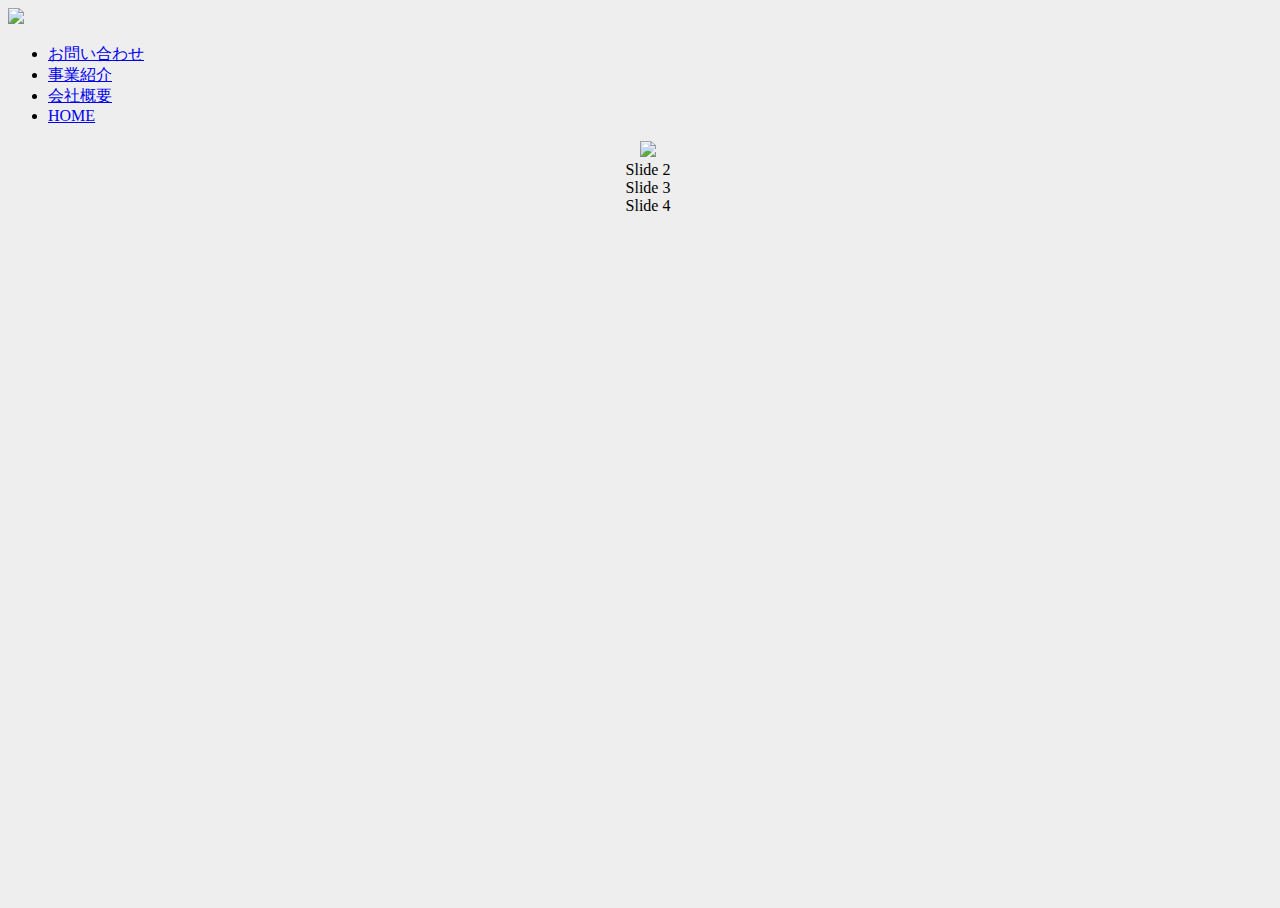
==== commit acf518e3: "pc" ====
--- a/jwb/index.html
+++ b/jwb/index.html
@@ -1,963 +1,182 @@
+<!DOCTYPE html>
 <html>
-<head>
-    <meta charset="utf-8">
-    <meta name="description" content="" />
-    <meta name="Keywords" content="" />
-    <meta name="viewport" content="width=device-width, initial-scale=1.0,maximum-scale=1.0, user-scalable=no" />
-    <link rel="stylesheet" href="css/drawer.min.css" >
-    <script src="js/jquery.min.js" ></script>
-    <script src="js/iscroll.js" ></script>
-    <script src="js/jquery.drawer.min.js" ></script>
-    <link rel="stylesheet" href="css/animate.min.css" >
-    <link href="./css/style.css"  rel="stylesheet" />
-    
-    <title></title>
-    
-    <script type="text/javascript">
-    
-        $(function(){
-            $(".ce > li > a").click(function(){
-                 $(this).addClass("xz").parents().siblings().find("a").removeClass("xz");
-            })
+	<head>
+		<meta charset="utf-8" />
+		<title></title>
+		<meta name="viewport" content="width=device-width,initial-scale=1,minimum-scale=1,maximum-scale=1,user-scalable=no" />
+		<link href="https://cdn.bootcss.com/meyer-reset/2.0/reset.min.css" rel="stylesheet">
+		<link href="https://cdn.bootcss.com/Swiper/4.2.0/css/swiper.min.css" rel="stylesheet">
 
-            $(window).scroll(function(){
-                var top = $(window).scrollTop();   //设置变量top,表示当前滚动条到顶部的值
-                if (top > 200)                      //当滚动条到顶部的值大于70时，添加类".ce2"到".ce"中
-                {
-                    $("header").addClass("scroll-header");
-                }
-                else                              //当滚动条到顶部的值小于等于70时，把".ce"中的类".ce2"删除
-                {
-                    $("header").removeClass("scroll-header");
-                }
+		<script type="text/javascript">
+			document.documentElement.style.fontSize = document.documentElement.clientWidth / 7.5 + "px";
+			window.addEventListener("resize", function() {
+				document.documentElement.style.fontSize = document.documentElement.clientWidth / 7.5 + "px";
+			}, false);
+		</script>
+		<style>
+			html,
+			body {
+				width: 100%;
+				position: relative;
+				height: 100%;
+			}
+			body {
+				background: #eee;
+				font-size: 16px;
+				color: #000;
+			}
 
-                
-                $(".ce > li > a").removeClass("xz").eq(2).addClass("xz"); 
+			.swiper-container {
+				width: 100%;
+				height: 100%;
+				margin-left: auto;
+				margin-right: auto;
+			}
 
-                var tt = window.innerHeight;;    //设置变量tt,表示当前窗口高度的值 1080 window.innerHeight; //window的高度，即手机的高 974
-                
-                if(top < tt ){  //在此处通过判断滚动条到顶部的值和当前窗口高度的关系（当前窗口的n倍 <= top <= 当前窗口的n+1倍）来取得和导航索引值的对应关系
-                    $(".ce > li > a").removeClass("xz").eq(3).addClass("xz");     //先删除导航所有的选中状态，在通过上面判断中获得的导航索引值给当前导航加选中样式！
-                }
-                
-                if(top >= tt && top <= 2*tt){  //在此处通过判断滚动条到顶部的值和当前窗口高度的关系（当前窗口的n倍 <= top <= 当前窗口的n+1倍）来取得和导航索引值的对应关系
-                    $(".ce > li > a").removeClass("xz").eq(2).addClass("xz");     //先删除导航所有的选中状态，在通过上面判断中获得的导航索引值给当前导航加选中样式！
-                }
-                
-                if(top >2 * tt && top <= 4*tt){
-                    $(".ce > li > a").removeClass("xz").eq(1).addClass("xz");
-                }
-                
-                if(top >4 * tt){
-                    $(".ce > li > a").removeClass("xz").eq(0).addClass("xz");
-                }
-                
-                $(".name111").text(top);
-            })
-                    
-            $("#navon0").click(function(){
-               $("html,body").animate({scrollTop:$("#home").offset().top},600);
+			.swiper-container1 {
+				width: 100%;
+				height: 100%;
+			}
+			.swiper-slide {
+				overflow: hidden;
+				display: -webkit-box;
+				display: -ms-flexbox;
+				display: -webkit-flex;
+				display: flex;
+				-webkit-box-pack: center;
+				-ms-flex-pack: center;
+				-webkit-justify-content: center;
+				justify-content: center;
+				-webkit-box-align: center;
+				-ms-flex-align: center;
+				-webkit-align-items: center;
+				align-items: center;
+				box-sizing: border-box;
+				-webkit-box-sizing: border-box;
+				height: auto;
+			}
+			/*手机*/
+			@media screen and(min-width: 320px)and(max-width: 750px){
 
-            })
-            $("#navon1").click(function(){
-               $("html,body").animate({scrollTop:$("#overview").offset().top},600);
+			}
+			/*PC*/
+			@media screen and (min-width:1024px){
 
-            })
-            $("#navon2").click(function(){
-               $("html,body").animate({scrollTop:$("#introduce").offset().top},600);
-            })
-            $("#navon3").click(function(){
-              $("html,body").animate({scrollTop:$("#aboutus").offset().top},600);   
-            })
-        })
-        
-        function ReturnTop() {
-            $("body,html").animate({ scrollTop: 0 }, 500);
-            return false;
-        }
-        
-        document.oncontextmenu = function (event) { if (window.event) { event = window.event; } try { var the = event.srcElement; if (!((the.tagName == "INPUT" && the.type.toLowerCase() == "text") || the.tagName == "TEXTAREA")) { return false; } return true; } catch (e) { return false; } } //屏蔽右键菜单
-        document.onpaste = function (event) { if (window.event) { event = window.event; } try { var the = event.srcElement; if (!((the.tagName == "INPUT" && the.type.toLowerCase() == "text") || the.tagName == "TEXTAREA")) { return false; } return true; } catch (e) { return false; } } //屏蔽粘贴
-        document.oncopy = function (event) { if (window.event) { event = window.event; } try { var the = event.srcElement; if (!((the.tagName == "INPUT" && the.type.toLowerCase() == "text") || the.tagName == "TEXTAREA")) { return false; } return true; } catch (e) { return false; } } //屏蔽复制
-        document.oncut = function (event) { if (window.event) { event = window.event; } try { var the = event.srcElement; if (!((the.tagName == "INPUT" && the.type.toLowerCase() == "text") || the.tagName == "TEXTAREA")) { return false; } return true; } catch (e) { return false; } } //屏蔽剪切
-        document.onselectstart = function (event) { if (window.event) { event = window.event; } try { var the = event.srcElement; if (!((the.tagName == "INPUT" && the.type.toLowerCase() == "text") || the.tagName == "TEXTAREA")) { return false; } return true; } catch (e) { return false; } } //屏蔽选择
-    </script>
-</head>
-<body>
-    <!--一开始出现的页面-->
-    <div id="main">
-        <div id="loading">
-            <div></div>
-            <div></div>
-            <span></span>
-        </div>
-        
-        <header  id="header">
-            <div class="wrap">
-                <div class="logo">
-                    <a href="index.html" >
-                        <img src="images/jwb.png" >
-                    </a>
-                </div>
-                <nav class="nav_m"> 
-                    <ul id="nav"  class="ce">
-                        <li>
-                            <a href="javascript:;">
-                                <div class="up">お問い合わせ</div>
-                            </a>
-                        </li>
-                        <li>
-                            <a href="javascript:;">
-                                <div class="up">事業紹介</div>
-                            </a>
-                        </li>
-                        <li>
-                            <a href="javascript:;">
-                                <div class="up">会社概要</div>
-                            </a>
-                        </li>
+			}
+		</style>
+		<link rel="stylesheet" href="css/mobile.css">
+		<link rel="stylesheet" href="css/swiper.min.css">
+		<link rel="stylesheet" type="text/css" href="css/pc.css">
+		<link rel="stylesheet" type="text/css" href="css/shutter.css"/>
+	</head>
+	<body>
+		<div id="mobile"  style="display:none;">
+			<div class="swiper-container">
+				<div class="swiper-wrapper">
 
-                        <li>
-                            <a href="javascript:;">
-                                <div class="up">HOME</div>
-                            </a>
-                        </li>
-                    </ul>
-                </nav>
-            </div>
-        </header>
-        
+					<div class="swiper-slide">
+						<div class="nav">
+							<a href="#">
+								<img src="mobile-img/logo.png" alt="" class="logo">
+							</a>
+							<div class="menuBox">
+								<span>MENU</span>
+								<img src="mobile-img/menu.png" alt="" class="menu">
+							</div>
+						</div>
+						<div class="shutter">
+							<div class="shutter-img">
+								<a href="#" data-shutter-title="Iron Man"><img src="mobile-img/banner1.png" alt="#"></a>
+								<a href="#" data-shutter-title="Super Man"><img src="mobile-img/banner1.png" alt="#"></a>
+								<a href="#" data-shutter-title="The Hulk"><img src="mobile-img/banner1.png" alt="#"></a>
+								<a href="#" data-shutter-title="The your"><img src="mobile-img/banner1.png" alt="#"></a>
+							</div>
+							<ul class="shutter-btn">
+								<li class="prev"></li>
+								<li class="next"></li>
+							</ul>
+							<div class="shutter-desc">
+								<p>Iron Man</p>
+							</div>
+						</div>
+					</div>
+					<div class="swiper-slide">
 
-        <div id="content">
-<!--
-            <ul id="menu">
-                <li class="active"></li>
-                <li></li>
-                <li></li>
-                <li></li>
-                <li></li>
-                <li></li>
-                <li></li>
-            </ul>
--->
-            <ul id="list">
-                <li id="bus1" class="liList">
-                    <div id="sections-wrapper">
-                        <section class="show" data-img="images/jwb_0_bj.jpg"></section>
-                        <section class="hide-bottom" data-img="images/jwb_1_bj.jpg"></section>
-                    </div>
+					</div>
 
-                    <div class="sign"><img src="images/sign.png" ></div>
 
-                    <div class="fv_news">		
-                        <div class="fv_news__body">
-                            <div class="fv_news__item--first">
-                                <span class="fv_news__item__time">2018.05.07</span>
-                                <a href="" class="fv_news__item__link">
-                                        27th Japan IT Week -IoT/M2M Spring-						
-                                </a>
-                            </div>
-                            <div class="fv_news__list">
-                                <div class="fv_news__item">
-                                    <span class="fv_news__item__time">20b18.05.02</span>
-                                    <a href="" class="fv_news__item__link">Message from JWB,Inc.</a>
-                                </div>
-                            </div>
+				</div>
+			</div>
+		</div>
+		<div id="pc">
+			<header>
+					<div class="wrap">
+							<div class="logo">
+									<a href="index.html" >
+											<img src="pc-img/jwb.png" ></a></div>
+							<nav class="nav_m">
+									<ul class="ce">
+											<li><a id="navon3" href="#aboutus" >お問い合わせ</a></li>
+											<li><a id="navon2" href="#introduce" >事業紹介</a></li>
+											<li><a id="navon1" href="#overview" >会社概要</a></li>
+											<li><a id="navon0" class="xz" href="#home" >HOME</a></li>
+									</ul>
+							</nav>
+					</div>
+			</header>
+			<div class="swiper-container1">
+					<div class="swiper-wrapper">
+						<div class="swiper-slide">
+							<a href="#">
+								<img src="pc-img/jwb_1_bj.jpg" alt="" class="blg-img">
+							</a>
+							<div class="sign"><img src="pc-img/sign.png" ></div>
+							<div class="fv_news"> </div>
+						</div>
+						<div class="swiper-slide">Slide 2</div>
+						<div class="swiper-slide">Slide 3</div>
+						<div class="swiper-slide">Slide 4</div>
+					</div>
+			</div>
+		</div>
+		<script src="http://libs.baidu.com/jquery/2.0.0/jquery.min.js"></script>
+	  <script src="js/swiper.min.js"></script>
+		<script src="js/velocity.js" type="text/javascript" charset="utf-8"></script>
+		<script src="js/shutter.js" type="text/javascript" charset="utf-8"></script>
+		<script type="text/javascript">
+			$(window).load(function() {
+				var mySwiper = new Swiper('.swiper-container', {
+					direction: 'vertical',
+					mousewheel: true,
+					pagination: {
+						el: '.swiper-pagination',
+						clickable:true
+					},
+					keyboard: {
+						enabled: true,
+					},
+				})
 
-                            <div class="fv_news__list">
-                                <div class="fv_news__item">
-                                    <span class="fv_news__item__time">20b18.05.02</span>
-                                    <a href="" class="fv_news__item__link">Message from JWB,Inc.</a>
-                                </div>
-                            </div>
+				var swiper = new Swiper('.swiper-container1', {
+		      direction: 'vertical',
+		      pagination: {
+		        el: '.swiper-pagination',
+		        clickable: true,
+		      },
+		    });
 
-                            <div class="fv_news__list">
-                                <div class="fv_news__item">
-                                    <span class="fv_news__item__time">20b18.05.02</span>
-                                    <a href="" class="fv_news__item__link">Message from JWB,Inc.</a>
-                                </div>
-                            </div>
-                            <button class="fv_news__more">SEE MORE</button>
-                        </div>
+				$('.shutter').shutter({
+//			        shutterW: '750', // 容器宽度
+//			        shutterH: '1334', // 容器高度
+			        isAutoPlay: true, // 是否自动播放
+			        playInterval: 5000, // 自动播放时间
+//			        curDisplay: 3, // 当前显示页
+			        fullPage: true // 是否全屏展示
+			      });
 
-                        <div class="fv_news__mosaic">
-                            <div class="fv_mosaic on" data-x="0" data-y="0"></div>
-                            <div class="fv_mosaic on" data-x="1" data-y="0"></div>
-                            <div class="fv_mosaic on" data-x="2" data-y="0"></div>
-                            <div class="fv_mosaic" data-x="3" data-y="0"></div>
-                            <div class="fv_mosaic on" data-x="4" data-y="0"></div>
-                            <div class="fv_mosaic on" data-x="5" data-y="0"></div>
-                            <div class="fv_mosaic on" data-x="0" data-y="1"></div>
-                            <div class="fv_mosaic" data-x="1" data-y="1"></div>
-                            <div class="fv_mosaic on" data-x="2" data-y="1"></div>
-                            <div class="fv_mosaic on" data-x="3" data-y="1"></div>
-                            <div class="fv_mosaic" data-x="4" data-y="1"></div>
-                            <div class="fv_mosaic" data-x="5" data-y="1"></div>
-                            <div class="fv_mosaic on" data-x="0" data-y="2"></div>
-                            <div class="fv_mosaic on" data-x="1" data-y="2"></div>
-                            <div class="fv_mosaic" data-x="2" data-y="2"></div>
-                            <div class="fv_mosaic" data-x="3" data-y="2"></div>
-                            <div class="fv_mosaic on" data-x="4" data-y="2"></div>
-                            <div class="fv_mosaic" data-x="5" data-y="2"></div>
-                            <div class="fv_mosaic on" data-x="0" data-y="3"></div>
-                            <div class="fv_mosaic" data-x="1" data-y="3"></div>
-                            <div class="fv_mosaic on" data-x="2" data-y="3"></div>
-                            <div class="fv_mosaic" data-x="3" data-y="3"></div>
-                            <div class="fv_mosaic" data-x="4" data-y="3"></div>
-                            <div class="fv_mosaic" data-x="5" data-y="3"></div>
-                            <div class="fv_mosaic on" data-x="0" data-y="4"></div>
-                            <div class="fv_mosaic on" data-x="1" data-y="4"></div>
-                            <div class="fv_mosaic" data-x="2" data-y="4"></div>
-                            <div class="fv_mosaic on" data-x="3" data-y="4"></div>
-                            <div class="fv_mosaic" data-x="4" data-y="4"></div>
-                            <div class="fv_mosaic" data-x="5" data-y="4"></div>
-                        </div>
-                    </div>   
+		    });
 
-                </li>
-                
-                
-                <li id="bus2" class="liList">
-                    <div id="bus2Content">
-                        <div class=bus2_frame>                
-                            <div class= "bus2_rightBG"></div>
-                        </div>
 
-                        <div class= "bus2_left">
-                            <div class="bus2_left0">
-                                <div class="bus2_redblock"></div>  
-                            </div>
-
-                            <div class="bus2_left1">                        
-                                <div class="bus2_wordblock">
-                                    <dl>
-                                        <dd>会</dd>
-                                        <dd>社</dd>
-                                        <dd>概</dd>                    
-                                        <dd>要</dd>
-                                    </dl>
-                                </div>  
-                            </div>
-
-                            <div class="bus2_left2">                
-                                <dl>
-                                    <dt>
-                                        <img src="images/business0_up.png" >
-                                    </dt>
-                                    <dd><hr/></dd>
-                                    <dd><h3>民族間の文化や習慣の違いから生まれる誤解を取り払い、</h3></dd>
-                                    <dd><h3>日本と世界の橋渡しになりたい。</h3></dd>                    
-                                    <dd>---</dd>
-                                    <dd><h4>創始者</h4></dd>
-                                    <dd>●代表取締役社長：田中陽樹</dd>
-
-                                </dl>
-                            </div>
-                        </div>
-                    </div>
-                </li>
-                
-                <li id="bus3" class="liList">
-                    <div id="bus3Content">	
-                        <!-- 绿块 -->
-                        <div class= "bus3_green">
-                            <div class="bus3_greenCon">
-                                <dl>                    
-                                    <dd>
-                                        <h3>
-                                        日本の企業や投資家が海外に、または海外の企業や投資家が日本に進出するきっかけを作り、更にその後のビジネスがよりスムーズに進められるよう、弊社がお手伝いをさせていただきます。
-                                        <br>
-                                        慣れない国では言葉はもちろん、文化や習慣など、様々な違いがあります。私たちは持てる人脈や経験を活かし、それらの壁を出来るだけなくすことで、お互いに歩み寄れるよう尽力致します。
-                                        </h3>
-                                    </dd>
-                                </dl>
-                            </div>  
-                        </div>
-
-                        <!-- next -->
-                        <div class= "bus3_frame">
-                            <div class="bus3_shu_line2"></div>
-                            <div class="bus3_frameCon">            
-                                <p><img src="images/next.png" ></p>
-                            </div>  
-                        </div>
-
-                        <!-- 横线 -->
-                        <div class="bus3_heng_line1"></div>
-
-                        <!-- 红块 -->
-                        <div class= "bus3_red">
-                            <div class="bus3_shu_line1"></div>
-                            <div class="bus3_redCon">
-                                <dl>                    
-                                    <dd>
-                                        <h3>コンサルタント</h3>
-                                        <h3>事業</h3>
-                                    </dd>
-                                </dl>                    
-                            </div>                      
-                        </div>                 
-                    </div>   
-                </li>
-                
-                <li id="bus4" class="liList">
-                    <!-- 商务四 -->
-                    <div id="bus4Content">	
-                        <!-- 绿块 -->
-                        <div class= "bus4_green">
-                            <div class="bus4_greenCon">
-                                <dl>                    
-                                    <dd>
-                                        <h3>
-                                        主に日本国内で仕入れ、海外に輸出することをメインに行っています。今後は海外から日本への輸入も視野に入れて、事業拡大を目指しています。
-                                        </h3>
-                                    </dd>
-                                </dl>
-                            </div>  
-                        </div>
-
-                        <!-- next -->
-                        <div class= "bus4_frame">
-                            <div class="bus4_shu_line2"></div>
-                            <div class="bus4_frameCon">            
-                                <p><img src="images/next.png" ></p>
-                            </div>  
-                        </div>
-
-                        <!-- 横线 -->
-                        <div class="bus4_heng_line1"></div>
-
-                        <!-- 红块 -->
-                        <div class= "bus4_red">
-                            <div class="bus4_shu_line1"></div>
-                            <div class="bus4_redCon">
-                                <dl>                    
-                                    <dd>
-                                        <h3>貿易事業</h3>
-                                    </dd>
-                                </dl>                    
-                            </div>                      
-                        </div>      
-                    </div>
-                </li>
-                
-                <li id="bus5" class="liList">
-                    <!-- 商务三 -->
-                    <div id="bus5Content">	
-                        <!-- 绿块 -->
-                        <div class= "bus5_green">
-                            <div class="bus5_greenCon">
-                                <dl>                    
-                                    <dd>
-                                        <h3>
-                                        日本国内での土地の売買や、建物の賃貸、売買を主に目的として行っております。<br>海外のお客様との契約も対応していますので、土地の運用や、税金のことなど、お気軽にお問い合わせください。
-                                        </h3>
-                                    </dd>
-                                </dl>
-                            </div>  
-                        </div>
-
-                        <!-- next -->
-                        <div class= "bus5_frame">
-                            <div class="bus5_shu_line2"></div>
-                            <div class="bus5_frameCon">            
-                                <p><img src="images/next.png" ></p>
-                            </div>  
-                        </div>
-
-                        <!-- 横线 -->
-                        <div class="bus5_heng_line1"></div>
-
-                        <!-- 红块 -->
-                        <div class= "bus5_red">
-                            <div class="bus5_shu_line1"></div>
-                            <div class="bus5_redCon">
-                                <dl>                    
-                                    <dd>
-                                        <h3>不動産事業</h3>
-                                    </dd>
-                                </dl>                    
-                            </div>                      
-                        </div> 
-                    </div>
-                </li>  
-                     
-                <li id="bus6" class="liList">
-                    <!-- 商务四 -->
-                    <div id="bus6Content">	
-                        <!-- 绿块 -->
-                        <div class= "bus6_green">
-                            <div class="bus6_greenCon">
-                                <dl>                    
-                                    <dd>
-                                        <h3>
-                                        旅行会社の紹介、ホテルやレストランの予約、アウトドアアクティビティの情報紹介、ツアーガイドの紹介など、海外から来られるお客様のアテンドを行なっています。
-                                        </h3>
-                                    </dd>
-                                </dl>
-                            </div>  
-                        </div>
-
-                        <!-- next -->
-                        <div class= "bus6_frame">
-                            <div class="bus6_shu_line2"></div>
-                            <div class="bus6_frameCon">            
-                                <p><img src="images/next.png" ></p>
-                            </div>  
-                        </div>
-
-                        <!-- 横线 -->
-                        <div class="bus6_heng_line1"></div>
-
-                        <!-- 红块 -->
-                        <div class= "bus6_red">
-                            <div class="bus6_shu_line1"></div>
-                            <div class="bus6_redCon">
-                                <dl>                    
-                                    <dd>
-                                        <h3>旅行事業</h3>
-                                    </dd>
-                                </dl>                    
-                            </div>                      
-                        </div>      
-                    </div>
-                </li>                
-                
-                <li id="about7" class="liList"> 
-                    <!-- 上 -->
-                    <div class= "about7_redleft">
-                        <div class="about7_leftblock"></div>  
-                    </div>
-
-                    <!-- 中 -->
-                    <div class= "about7_middle">
-                        <div class= "about7_middleL">
-                            <dl>
-                                <dt>
-                                    <img src="images/logo_small.png" >&nbsp; 
-                                </dt>
-                                <dd><hr/></dd>
-                                <dd>● TEL：011-769-9908</dd>
-                                <dd>● E-mail：jwb.corporation@gmail.com</dd>                    
-                                <dd>● FAX：011-769-9908</dd>
-                                <dd>● 受付時間：平日 9:00~18:00 土日 休み</dd>
-                                <dd>&nbsp;&nbsp;&nbsp;&nbsp; ※急を要することがあれば、土日でもメール対応をさせていただきます。</dd>
-                                <dd>● アクセス：狸小路6丁目 地下鉄大通駅から徒歩8分</dd>
-                                <dd>&nbsp;&nbsp;&nbsp;&nbsp; 近くに有料パーキング有り</dd>
-
-                            </dl>
-                        </div>
-                        <div class= "about7_middleR">
-                            <dl>
-                                <dt>お問い合わせ</dt>
-                                <form action="" method="post">
-                                <dd><p>お名前：</p><input type="text" class="input_4"  id="txtName" name="txtName" /> </dd>                       
-                                <dd><p>法人名：</p><input type="text" class="input_4" id="txtTitle" name="txtCompanyName" /> </dd>  
-                                <dd><p>E-mail：</p><input type="text" class="input_4" id="txtEmail" name="txtEmail" /> </dd>
-                                <dd><p>電話番号：</p><input type="text" class="input_4" id="txtPhone" name="txtPhone" /> </dd>
-                                <dd><p>題名：</p><input type="text" class="input_4" id="txtTitle" name="txtCompanyName" /> </dd>
-                                    <dd1><p>お問い合わせ内容：</p>
-                                    <textarea cols="" rows="" class="input_5" id="txtContent"
-                                        name="txtContent">
-                                    </textarea>
-                                </dd1>
-                                <dd2>
-                                     <input name="" type="submit" class="input_6" value="送信" id="txtSubmit" />
-                                </dd2>
-                                </form>
-                            </dl>
-                        </div>
-                    </div>
-
-                    <!-- 下 -->
-                    <div class= "about7_redright">
-                        <div class="about7_rightblock"></div>  
-                    </div>   
-                </li>
-            </ul>
-        </div>
-    </div>
-
-    
-    
-    <!--缩小一点的页面-->
-    <div id="mainsmall">
-        <header>
-            <div class="wrap">
-                <div class="logo">
-                    <a href="index.html" >
-                        <img src="images/jwb.png" ></a></div>
-                <nav class="nav_m">   
-                    <ul class="ce">
-                        <li><a id="navon3" href="#aboutus" >お問い合わせ</a></li>
-                        <li><a id="navon2" href="#introduce" >事業紹介</a></li>    
-                        <li><a id="navon1" href="#overview" >会社概要</a></li>
-                        <li><a id="navon0" class="xz" href="#home" >HOME</a></li>
-                    </ul>
-                </nav>
-                <div class="nav_1">
-                    <div class="drawer drawer-right">
-                        <div class="drawer-toggle drawer-hamberger">
-                            <span></span>
-                        </div>
-                        <div class="drawer-main drawer-default">
-                            <nav class="drawer-nav" role="navigation">
-                                <ul class="drawer-nav-list">
-                                    <li><a href="#home" >HOME</a></li>
-                                    <li><a href="#overview" >会社概要</a></li>
-                                    <li><a href="#introduce" >事業紹介</a></li>
-                                    <li><a href="#aboutus" >お問い合わせ</a></li>                           
-                                </ul>
-                            </nav>
-                        </div>
-                        <script>
-                            $(document).ready(function () {
-                                $('.drawer').drawer();
-                                $('.js-trigger').click(function () {
-                                    $('.drawer').drawer("open");
-                                });
-                            });
-                        </script>
-                    </div>
-                </div>
-            </div>
-        </header>
-
-        <div id="sections-wrapper">
-            <section class="show" data-img="images/jwb_1_bj.jpg"></section>
-            <section class="hide-bottom" data-img="images/jwb_1_bj.jpg"></section>
-        </div>
-
-        <div class="sign"><img src="images/sign.png" ></div>
-
-        <div class="fv_news">		
-            <div class="fv_news__body">
-                <div class="fv_news__item--first">
-                    <span class="fv_news__item__time">2018.05.07</span>
-                    <a href="" class="fv_news__item__link">
-                            27th Japan IT Week -IoT/M2M Spring-						
-                    </a>
-                </div>
-                <div class="fv_news__list">
-                    <div class="fv_news__item">
-                        <span class="fv_news__item__time">20b18.05.02</span>
-                        <a href="" class="fv_news__item__link">Message from JWB,Inc.</a>
-                    </div>
-                </div>
-
-                <div class="fv_news__list">
-                    <div class="fv_news__item">
-                        <span class="fv_news__item__time">20b18.05.02</span>
-                        <a href="" class="fv_news__item__link">Message from JWB,Inc.</a>
-                    </div>
-                </div>
-
-                <div class="fv_news__list">
-                    <div class="fv_news__item">
-                        <span class="fv_news__item__time">20b18.05.02</span>
-                        <a href="" class="fv_news__item__link">Message from JWB,Inc.</a>
-                    </div>
-                </div>
-                <button class="fv_news__more">SEE MORE</button>
-            </div>
-
-            <div class="fv_news__mosaic">
-                <div class="fv_mosaic on" data-x="0" data-y="0"></div>
-                <div class="fv_mosaic on" data-x="1" data-y="0"></div>
-                <div class="fv_mosaic on" data-x="2" data-y="0"></div>
-                <div class="fv_mosaic" data-x="3" data-y="0"></div>
-                <div class="fv_mosaic on" data-x="4" data-y="0"></div>
-                <div class="fv_mosaic on" data-x="5" data-y="0"></div>
-                <div class="fv_mosaic on" data-x="0" data-y="1"></div>
-                <div class="fv_mosaic" data-x="1" data-y="1"></div>
-                <div class="fv_mosaic on" data-x="2" data-y="1"></div>
-                <div class="fv_mosaic on" data-x="3" data-y="1"></div>
-                <div class="fv_mosaic" data-x="4" data-y="1"></div>
-                <div class="fv_mosaic" data-x="5" data-y="1"></div>
-                <div class="fv_mosaic on" data-x="0" data-y="2"></div>
-                <div class="fv_mosaic on" data-x="1" data-y="2"></div>
-                <div class="fv_mosaic" data-x="2" data-y="2"></div>
-                <div class="fv_mosaic" data-x="3" data-y="2"></div>
-                <div class="fv_mosaic on" data-x="4" data-y="2"></div>
-                <div class="fv_mosaic" data-x="5" data-y="2"></div>
-                <div class="fv_mosaic on" data-x="0" data-y="3"></div>
-                <div class="fv_mosaic" data-x="1" data-y="3"></div>
-                <div class="fv_mosaic on" data-x="2" data-y="3"></div>
-                <div class="fv_mosaic" data-x="3" data-y="3"></div>
-                <div class="fv_mosaic" data-x="4" data-y="3"></div>
-                <div class="fv_mosaic" data-x="5" data-y="3"></div>
-                <div class="fv_mosaic on" data-x="0" data-y="4"></div>
-                <div class="fv_mosaic on" data-x="1" data-y="4"></div>
-                <div class="fv_mosaic" data-x="2" data-y="4"></div>
-                <div class="fv_mosaic on" data-x="3" data-y="4"></div>
-                <div class="fv_mosaic" data-x="4" data-y="4"></div>
-                <div class="fv_mosaic" data-x="5" data-y="4"></div>
-            </div>
-        </div>   
-
-        <div id="overview" class="overview">
-        <!-- 商务0 -->
-        <div class="overviewup"></div> 
-        <div class="business0">    
-            <div class=business0_frame>                
-                <div class= "business0_rightBG f_r wow bounceInRight"></div>
-            </div>
-
-            <div class= "business0_left f_l wow bounceInLeft">
-                <div class="business0_left0">
-                    <div class="business0_redblock"></div>  
-                </div>
-
-                <div class="business0_left1">                        
-                    <div class="business0_wordblock">
-                        <dl>
-                            <dd>会</dd>
-                            <dd>社</dd>
-                            <dd>概</dd>                    
-                            <dd>要</dd>
-                        </dl>
-                    </div>  
-                </div>
-
-                <div class="business0_left2">                
-                    <dl>
-                        <dt>
-                            <img src="images/business0_up.png" >
-                        </dt>
-                        <dd><hr/></dd>
-                        <dd><h3>民族間の文化や習慣の違いから生まれる誤解を取り払い、</h3></dd>
-                        <dd><h3>日本と世界の橋渡しになりたい。</h3></dd>                    
-                        <dd>---</dd>
-                        <dd><h4>創始者</h4></dd>
-                        <dd>●代表取締役社長：田中陽樹</dd>
-
-                    </dl>
-                </div>
-            </div>
-        </div>  
-    </div>
-
-        <div id="introduce" class="introduce">
-            <!-- 商务一 -->
-            <div class="business1up"></div> 
-            <div class="business1">  
-                <!-- 绿块 -->
-                <div class= "business1_green">
-                    <div class="business1_greenCon f_l wow bounceInRight">
-                        <dl>                    
-                            <dd>
-                                <h3>
-                                日本の企業や投資家が海外に、または海外の企業や投資家が日本に進出するきっかけを作り、更にその後のビジネスがよりスムーズに進められるよう、弊社がお手伝いをさせていただきます。
-                                <br>
-                                慣れない国では言葉はもちろん、文化や習慣など、様々な違いがあります。私たちは持てる人脈や経験を活かし、それらの壁を出来るだけなくすことで、お互いに歩み寄れるよう尽力致します。
-                                </h3>
-                            </dd>
-                        </dl>
-                    </div>  
-                </div>
-
-                <!-- next -->
-                <div class= "business1_frame f_l wow bounceInRight">
-                    <div class="business1_shu_line2"></div>
-                    <div class="business1_frameCon">            
-                        <p><img src="images/next.png" ></p>
-                    </div>  
-                </div>
-
-                <!-- 横线 -->
-                <div class="business1_heng_line1"></div>
-
-                <!-- 红块 -->
-                <div class= "business1_red f_l wow bounceInLeft">
-                    <div class="business1_shu_line1"></div>
-                    <div class="business1_redCon">
-                        <dl>                    
-                            <dd>
-                                <h3>コンサルタント</h3>
-                                <h3>事業</h3>
-                            </dd>
-                        </dl>                    
-                    </div>                      
-                </div>                 
-            </div>       
-
-            <!-- 商务二 -->
-            <div class="business2">    
-                <!-- 绿块 -->
-                <div class= "business2_green">
-                    <div class="business2_greenCon f_l wow bounceInRight">
-                        <dl>                    
-                            <dd>
-                                <h3>
-                                主に日本国内で仕入れ、海外に輸出することをメインに行っています。今後は海外から日本への輸入も視野に入れて、事業拡大を目指しています。
-                                </h3>
-                            </dd>
-                        </dl>
-                    </div>  
-                </div>
-
-                <!-- next -->
-                <div class= "business2_frame f_l wow bounceInRight">
-                    <div class="business2_shu_line2"></div>
-                    <div class="business2_frameCon">            
-                        <p><img src="images/next.png" ></p>
-                    </div>  
-                </div>
-
-                <!-- 横线 -->
-                <div class="business2_heng_line1"></div>
-
-                <!-- 红块 -->
-                <div class= "business2_red f_l wow bounceInLeft">
-                    <div class="business2_shu_line1"></div>
-                    <div class="business2_redCon">
-                        <dl>                    
-                            <dd>
-                                <h3>貿易事業</h3>
-                            </dd>
-                        </dl>                    
-                    </div>                      
-                </div>                 
-            </div>  
-
-            <!-- 商务三 -->
-            <div class="business3">    
-                <!-- 绿块 -->
-                <div class= "business3_green">
-                    <div class="business3_greenCon f_l wow bounceInRight">
-                        <dl>                    
-                            <dd>
-                                <h3>
-                                日本国内での土地の売買や、建物の賃貸、売買を主に目的として行っております。<br>海外のお客様との契約も対応していますので、土地の運用や、税金のことなど、お気軽にお問い合わせください。
-                                </h3>
-                            </dd>
-                        </dl>
-                    </div>  
-                </div>
-
-                <!-- next -->
-                <div class= "business3_frame f_l wow bounceInRight">
-                    <div class="business3_shu_line2"></div>
-                    <div class="business3_frameCon">            
-                        <p><img src="images/next.png" ></p>
-                    </div>  
-                </div>
-
-                <!-- 横线 -->
-                <div class="business3_heng_line1"></div>
-
-                <!-- 红块 -->
-                <div class= "business3_red f_l wow bounceInLeft">
-                    <div class="business3_shu_line1"></div>
-                    <div class="business3_redCon">
-                        <dl>                    
-                            <dd>
-                                <h3>不動産事業</h3>
-                            </dd>
-                        </dl>                    
-                    </div>                      
-                </div>                 
-            </div>  
-
-            <!-- 商务四 -->
-            <div class="business4">    
-                <!-- 绿块 -->
-                <div class= "business4_green">
-                    <div class="business4_greenCon f_l wow bounceInRight">
-                        <dl>                    
-                            <dd>
-                                <h3>
-                                旅行会社の紹介、ホテルやレストランの予約、アウトドアアクティビティの情報紹介、ツアーガイドの紹介など、海外から来られるお客様のアテンドを行なっています。
-                                </h3>
-                            </dd>
-                        </dl>
-                    </div>  
-                </div>
-
-                <!-- next -->
-                <div class= "business4_frame f_l wow bounceInRight">
-                    <div class="business4_shu_line2"></div>
-                    <div class="business4_frameCon">            
-                        <p><img src="images/next.png" ></p>
-                    </div>  
-                </div>
-
-                <!-- 横线 -->
-                <div class="business4_heng_line1"></div>
-
-                <!-- 红块 -->
-                <div class= "business4_red f_l wow bounceInLeft">
-                    <div class="business4_shu_line1"></div>
-                    <div class="business4_redCon">
-                        <dl>                    
-                            <dd>
-                                <h3>旅行事業</h3>
-                            </dd>
-                        </dl>                    
-                    </div>                      
-                </div>                 
-            </div>  
-
-        </div> 
-
-        <div id="aboutus" class="aboutus">  
-            <div class="business5">    
-                <!-- 上 -->
-                <div class= "business5_redleft">
-                    <div class="business5_leftblock f_l wow bounceInLeft"></div>  
-                </div>
-
-                <!-- 中 -->
-                <div class= "business5_middle">
-                    <div class= "business5_middleL">
-                        <dl>
-                            <dt>
-                                <img src="images/logo_small.png" >&nbsp; 
-                            </dt>
-                            <dd><hr/></dd>
-                            <dd>● TEL：011-769-9908</dd>
-                            <dd>● E-mail：jwb.corporation@gmail.com</dd>                    
-                            <dd>● FAX：011-769-9908</dd>
-                            <dd>● 受付時間：平日 9:00~18:00 土日 休み</dd>
-                            <dd>&nbsp;&nbsp;&nbsp;&nbsp; ※急を要することがあれば、土日でもメール対応をさせていただきます。</dd>
-                            <dd>● アクセス：狸小路6丁目 地下鉄大通駅から徒歩8分</dd>
-                            <dd>&nbsp;&nbsp;&nbsp;&nbsp; 近くに有料パーキング有り</dd>
-
-                        </dl>
-                    </div>
-                    <div class= "business5_middleR">
-                        <dl>
-                            <dt>お問い合わせ</dt>
-                            <form action="" method="post">
-                            <dd><p>お名前：</p><input type="text" class="input_4"  id="txtName" name="txtName" /> </dd>                       
-                            <dd><p>法人名：</p><input type="text" class="input_4" id="txtTitle" name="txtCompanyName" /> </dd>  
-                            <dd><p>E-mail：</p><input type="text" class="input_4" id="txtEmail" name="txtEmail" /> </dd>
-                            <dd><p>電話番号：</p><input type="text" class="input_4" id="txtPhone" name="txtPhone" /> </dd>
-                            <dd><p>題名：</p><input type="text" class="input_4" id="txtTitle" name="txtCompanyName" /> </dd>
-                                <dd1><p>お問い合わせ内容：</p>
-                                <textarea cols="" rows="" class="input_5" id="txtContent"
-                                    name="txtContent">
-                                </textarea>
-                            </dd1>
-                            <dd2>
-                                 <input name="" type="submit" class="input_6" value="送信" id="txtSubmit" />
-                            </dd2>
-                            </form>
-                        </dl>
-                    </div>
-                </div>
-
-                <!-- 下 -->
-                <div class= "business5_redright">
-                    <div class="business5_rightblock f_l wow bounceInRight"></div>  
-                </div>                 
-            </div>  
-
-            <div id="business6" class="business6">  
-            <!-- 中 -->
-            <div class= "business6_middle f_l wow bounceInLeft">
-                <div class= "business6_middleL">
-                    <dl>
-                        <dt>
-                            <img src="images/logo_small.png" >&nbsp; 
-                        </dt>
-                        <dd><hr/></dd>
-                        <dd>● TEL：011-769-9908</dd>
-                        <dd>● E-mail：jwb.corporation@gmail.com</dd>                    
-                        <dd>● FAX：011-769-9908</dd>
-                        <dd>● 受付時間：平日 9:00~18:00 土日 休み</dd>
-                        <dd>&nbsp;&nbsp;&nbsp;&nbsp; ※急を要することがあれば、土日でもメール対応をさせていただきます。</dd>
-                        <dd>● アクセス：狸小路6丁目 地下鉄大通駅から徒歩8分</dd>
-                        <dd>&nbsp;&nbsp;&nbsp;&nbsp; 近くに有料パーキング有り</dd>
-
-                    </dl>
-                </div>
-
-            </div>
-
-            <!-- 下 -->
-            <div class= "business6_redright">
-                <div class="business6_rightblock f_l wow bounceInRight">
-                    <div class= "business6_middleR">
-                    <dl>
-                        <dt>お問い合わせ</dt>
-                        <form action="" method="post">
-                        <dd><p>お名前：</p><input type="text" class="input_4"  id="txtName" name="txtName" /> </dd>                       
-                        <dd><p>法人名：</p><input type="text" class="input_4" id="txtTitle" name="txtCompanyName" /> </dd>  
-                        <dd><p>E-mail：</p><input type="text" class="input_4" id="txtEmail" name="txtEmail" /> </dd>
-                        <dd><p>電話番号：</p><input type="text" class="input_4" id="txtPhone" name="txtPhone" /> </dd>
-                        <dd><p>題名：</p><input type="text" class="input_4" id="txtTitle" name="txtCompanyName" /> </dd>
-                            <dd1><p>お問い合わせ内容：</p>
-                            <textarea cols="" rows="" class="input_5" id="txtContent"
-                                name="txtContent">
-                            </textarea>
-                        </dd1>
-                        <dd2>
-                             <input name="" type="submit" class="input_6" value="送信" id="txtSubmit" />
-                        </dd2>
-                        </form>
-                    </dl>
-                </div>
-                </div>  
-        </div>                
-    </div>  
-        </div>    
-    </div>
-
-    <script src="js/wow.min.js" ></script>
-    <script>
-        if (!(/msie [6|7|8|9]/i.test(navigator.userAgent))) {
-            new WOW().init();
-        };
-    </script>
-	<div class="xs-message">
-		<script language="javascript" src="../dkb.duokebo.com/js/detector.aspx-siteid=837766" ></script>
-	</div>
-	
-    <!-- JiaThis Button BEGIN -->
-    <script type="text/javascript" src="../v3.jiathis.com/code/jiathis_r.js-type=left&move=0" 
-        charset="utf-8"></script>
-    <!-- JiaThis Button END -->
-    
-    <script src="js/anime.min.js"></script>
-    <script src="js/interaction.js"></script>
-    <script language="javascript" >
-        function runNext(){
-            animationSettings.running = true;
-            animateSegments(shownSection.nextElementSibling, false);
-//            setTimeout('runPrev()', 2500); //延迟1秒
-        }
-        
-        function runPrev(){            
-            animationSettings.running = true;
-            animateSegments(shownSection.previousElementSibling, false);
-        }
-        
-        function myfun() {
-            setTimeout('runNext()', 1500); //延迟1秒       
-        }
-//        window.onload = myfun;//不要括号
-    </script>
-    
-    <script src="js/index.js"></script>
-    <script>
-    $(function(){
-        $(".fv_news__list").hide();
-        //按钮点击事件
-        $("button").click(function(){
-            var body = $(this).parents("div");
-            if ($(this).text() == "SEE MORE"){
-                $(this).text("CLOSE");
-                $("div.fv_news").addClass("fv_news_up");
-                body.find(".fv_news__list").show();     
-            }else{
-                $(this).text("SEE MORE");
-                $("div.fv_news").removeClass("fv_news_up");
-                body.find(".fv_news__list").hide();
-            }
-        })
-    });
-    </script>
-    
-</body>
-</html>+		</script>
+	</body>
+</html>
